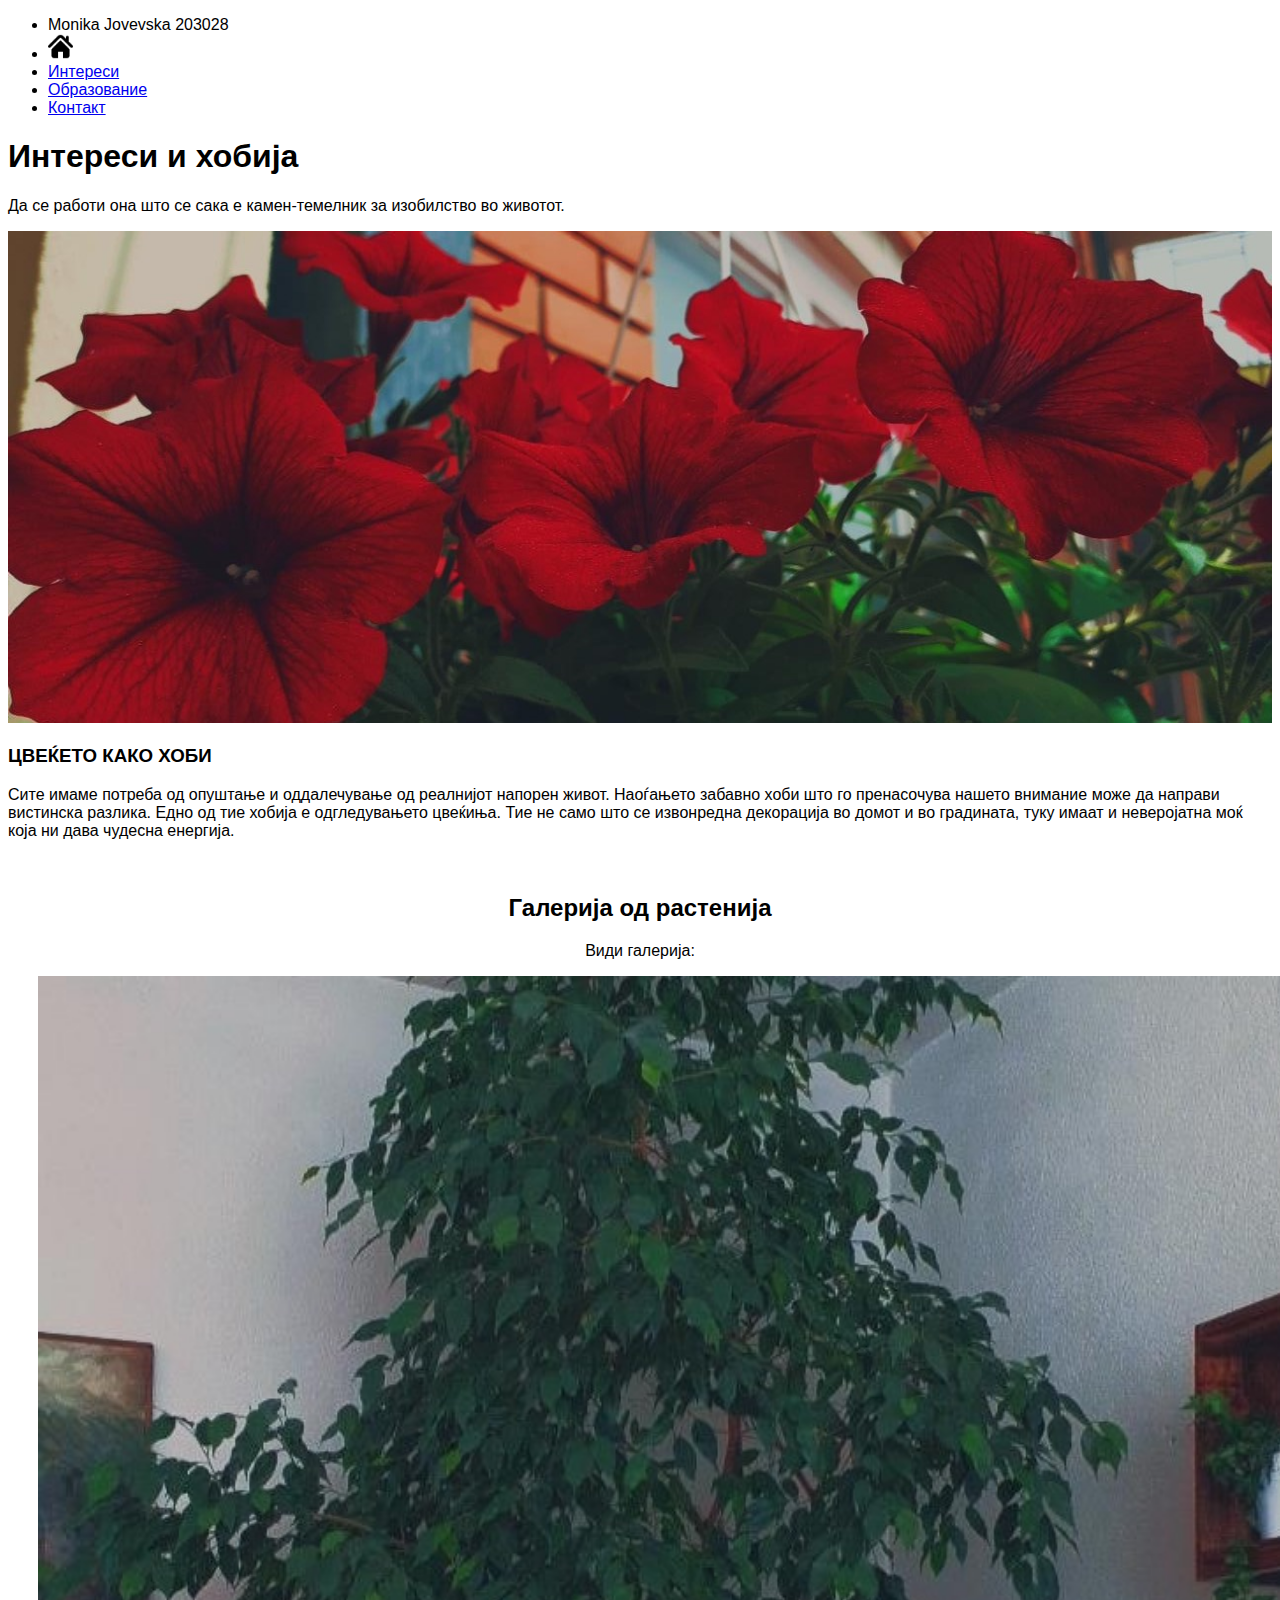
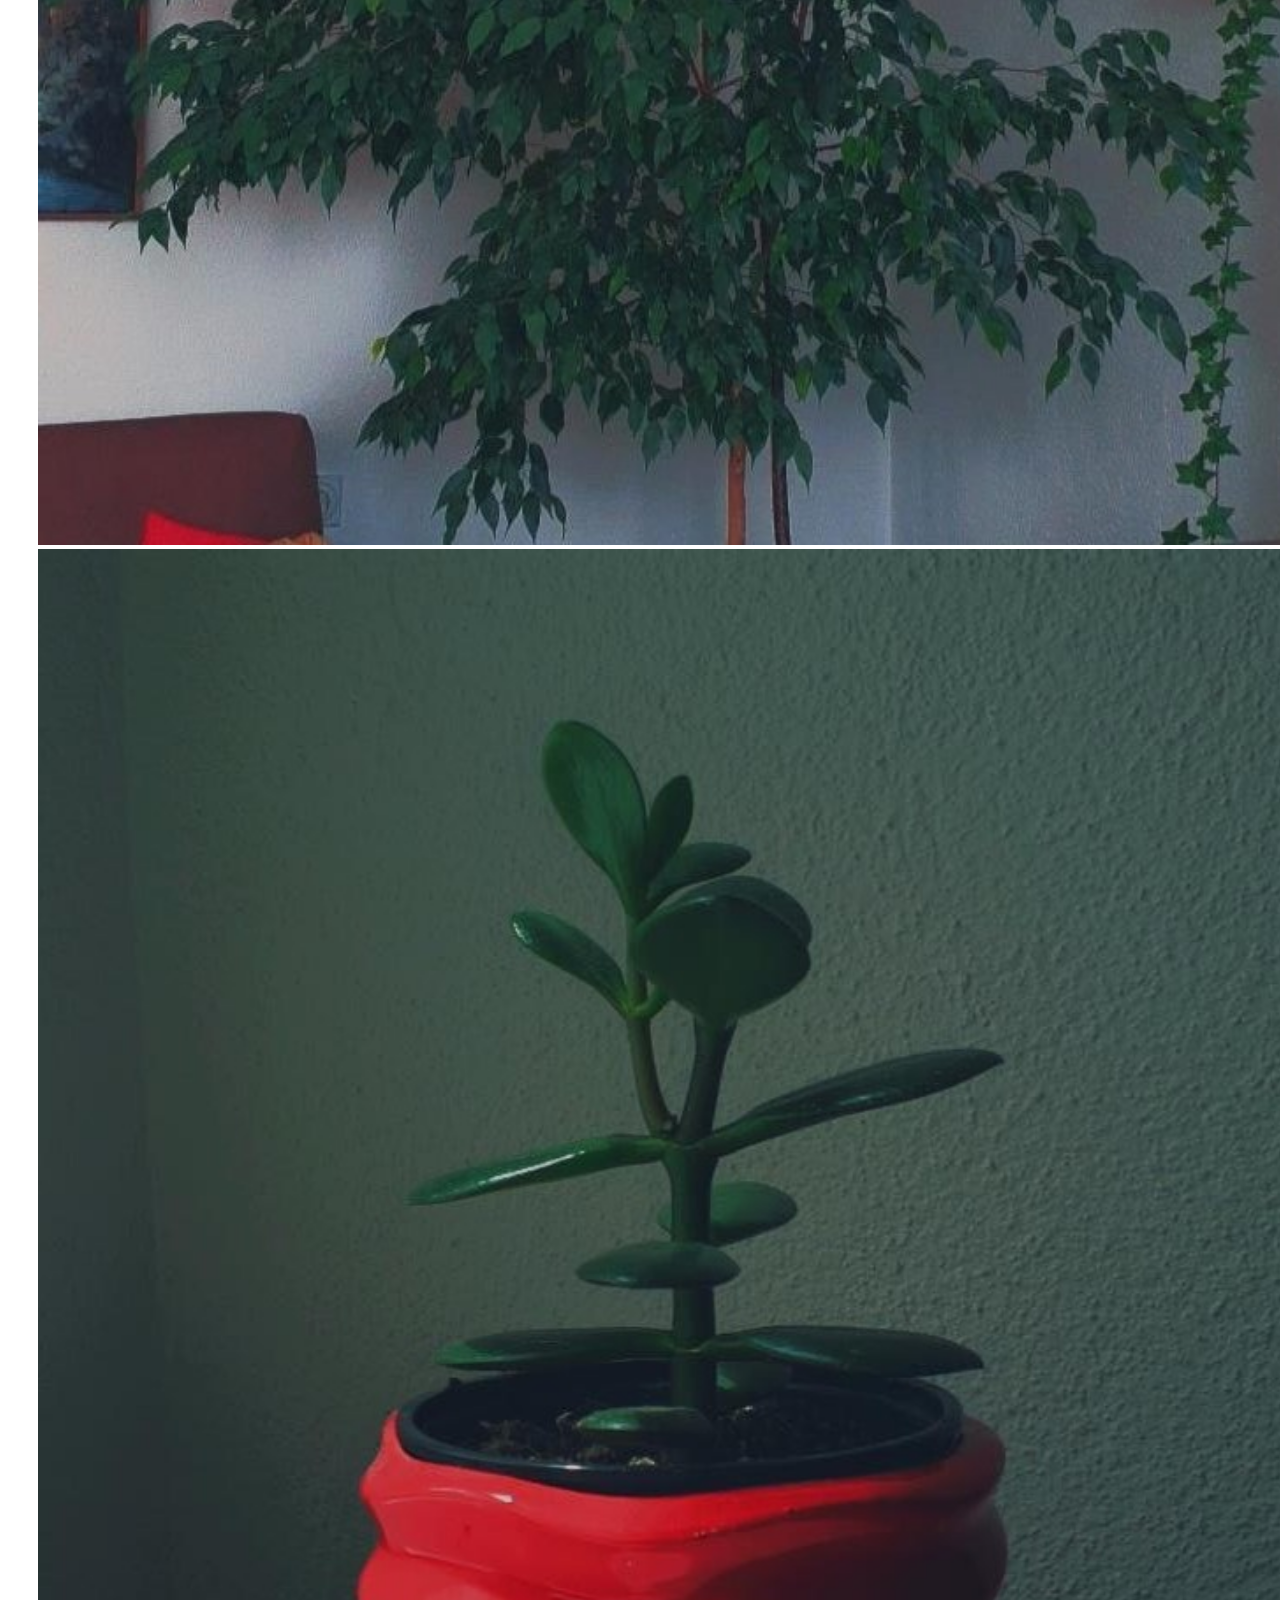
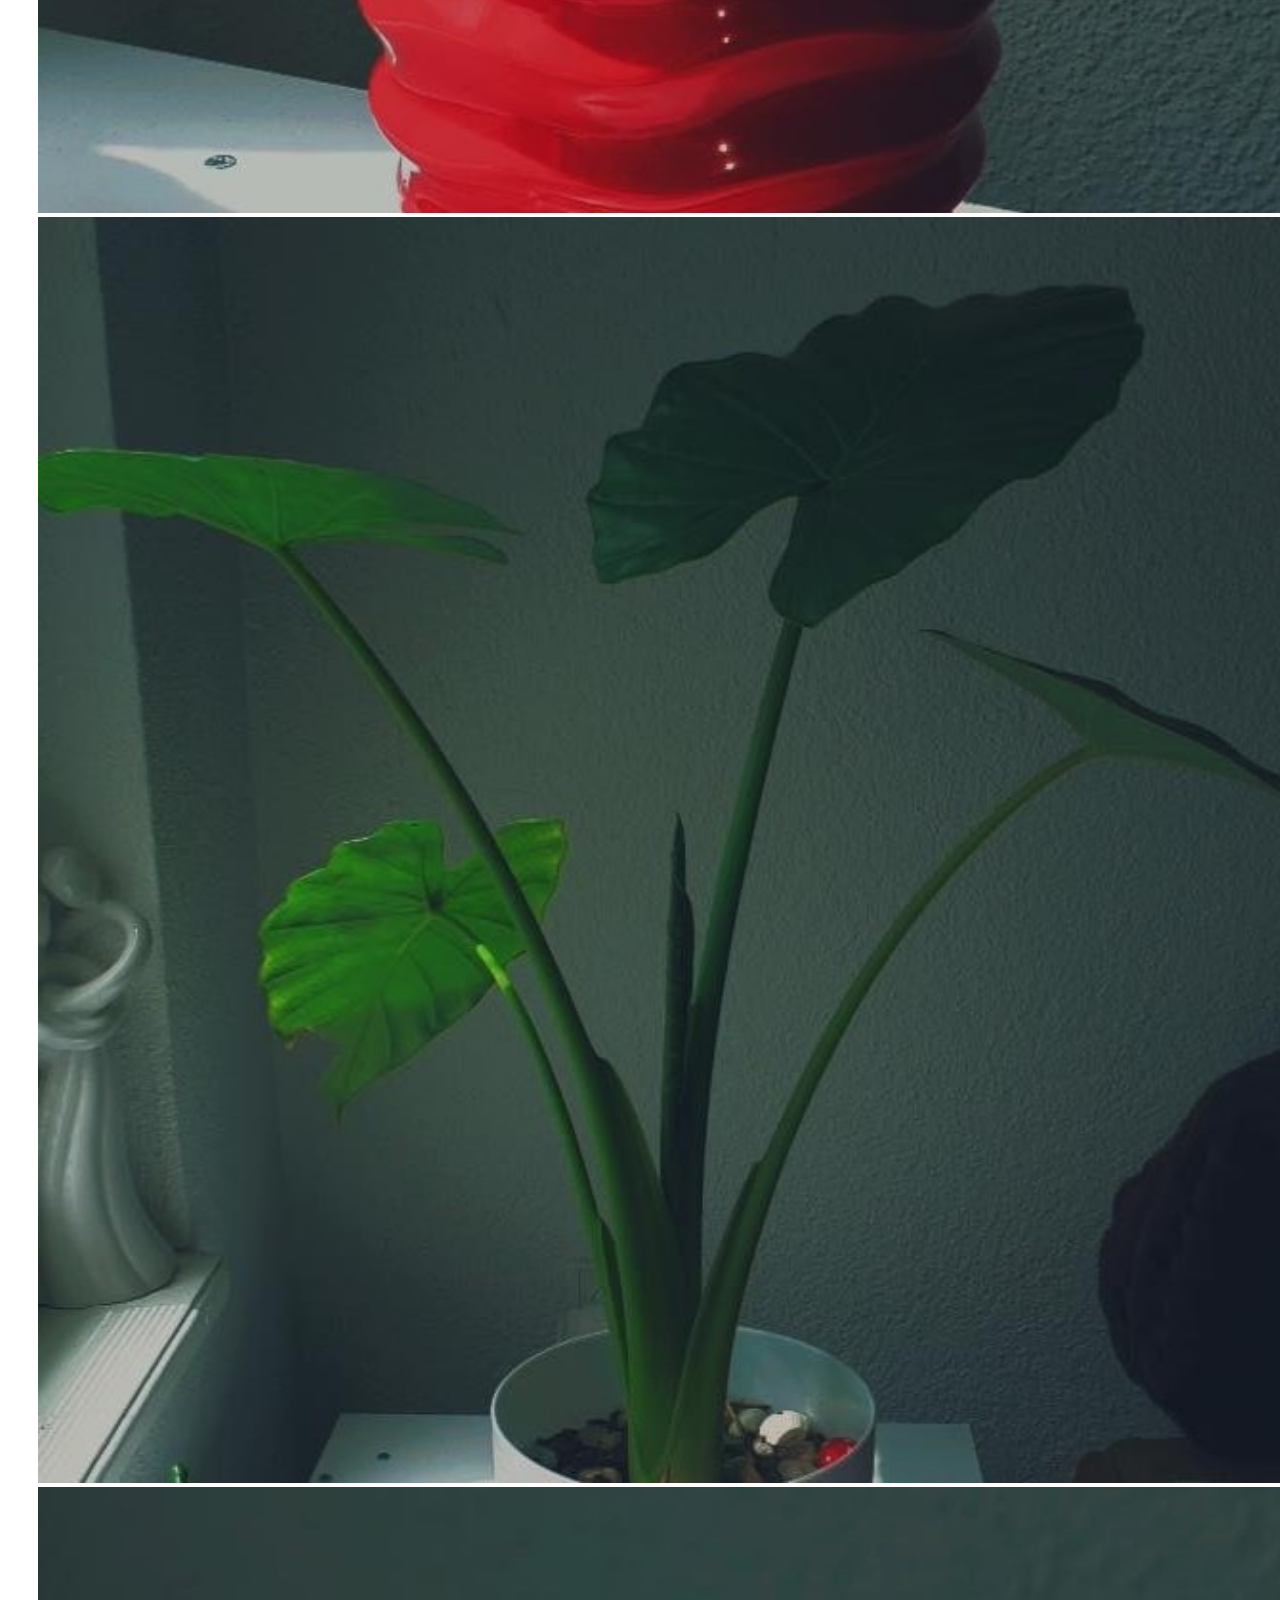
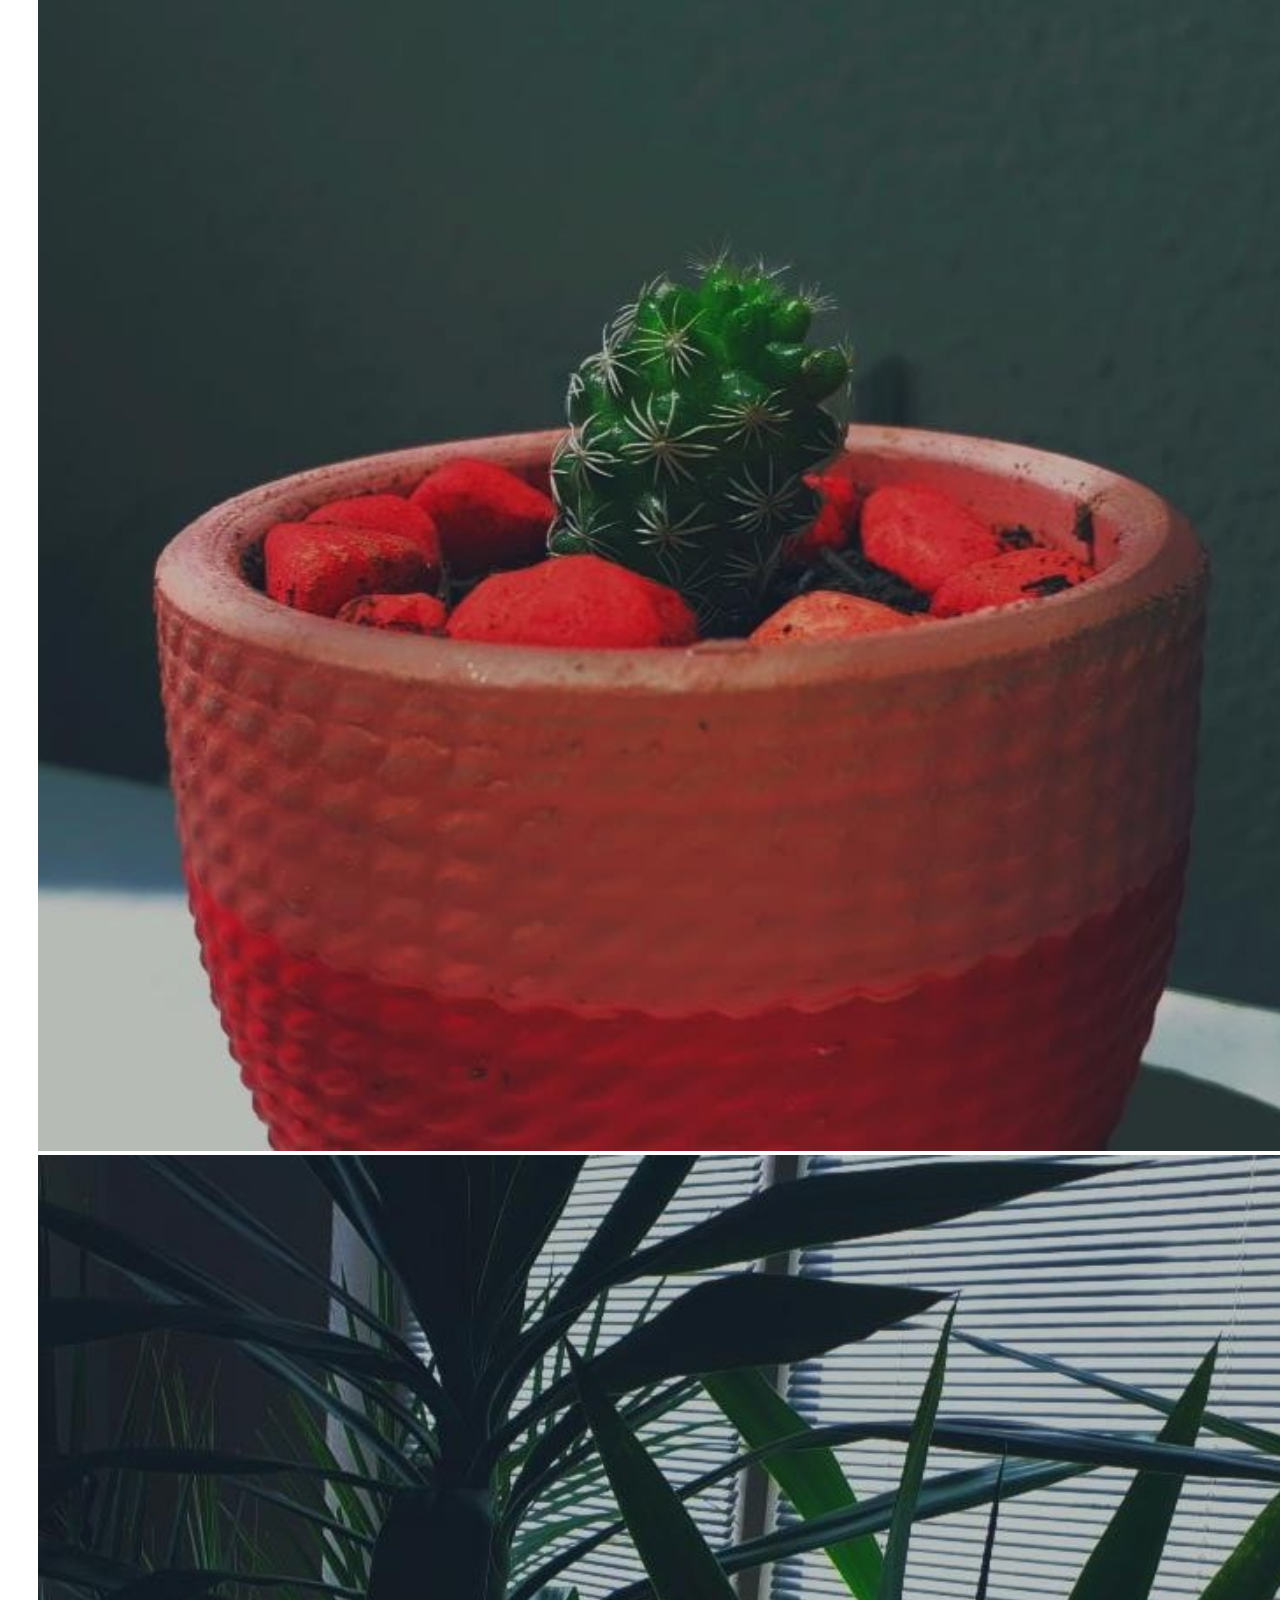
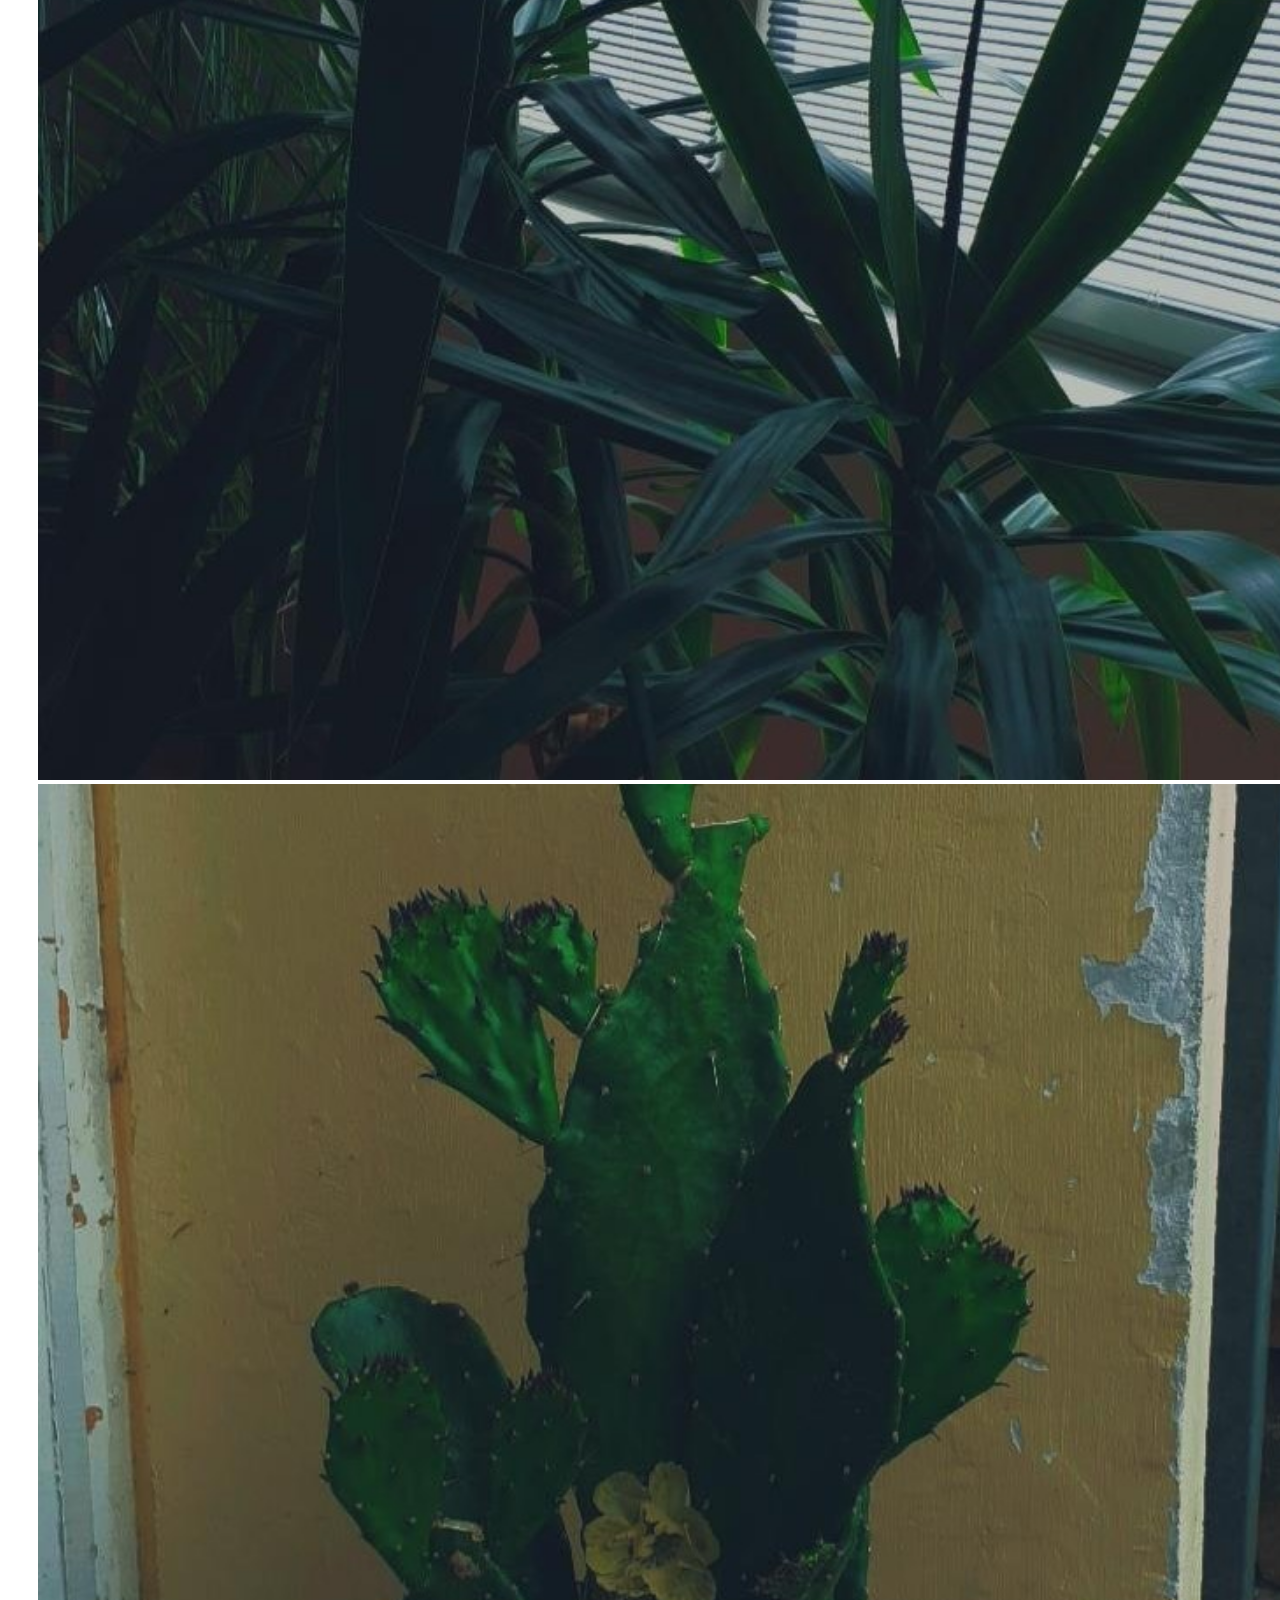
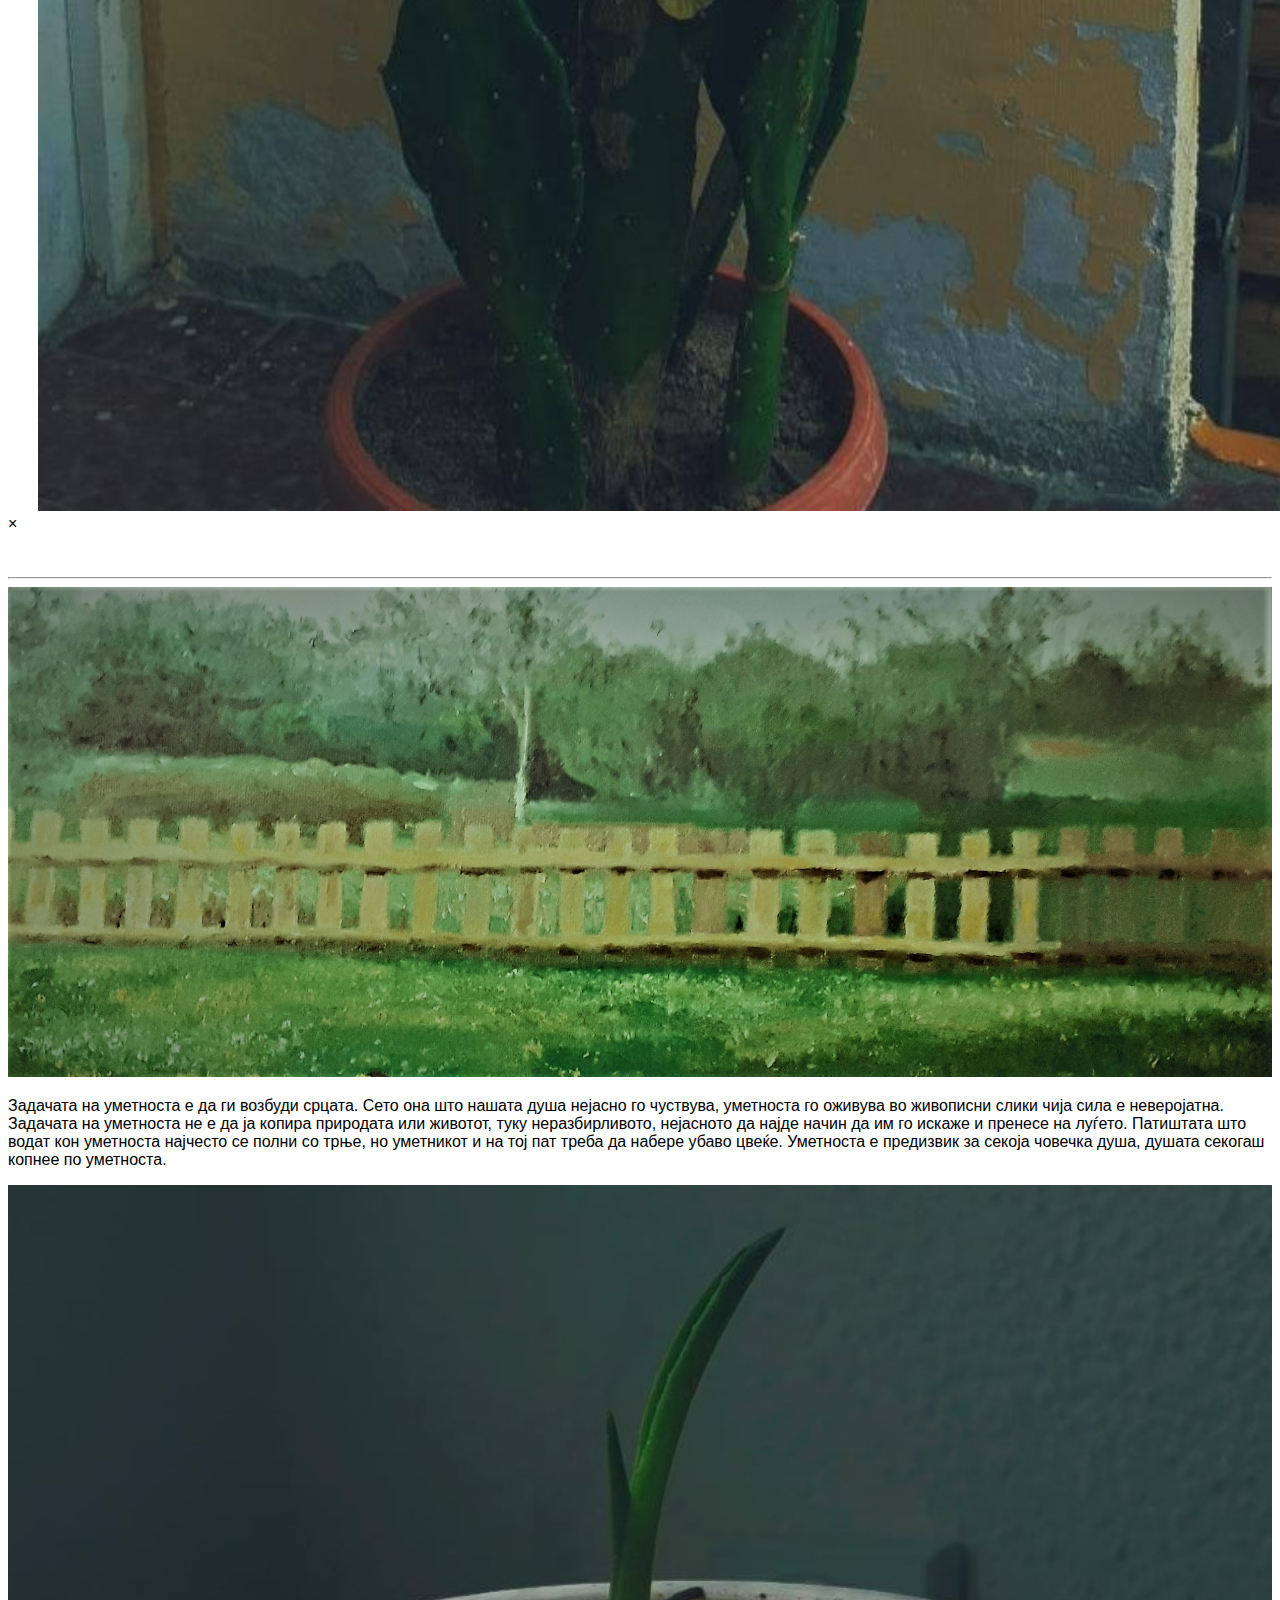
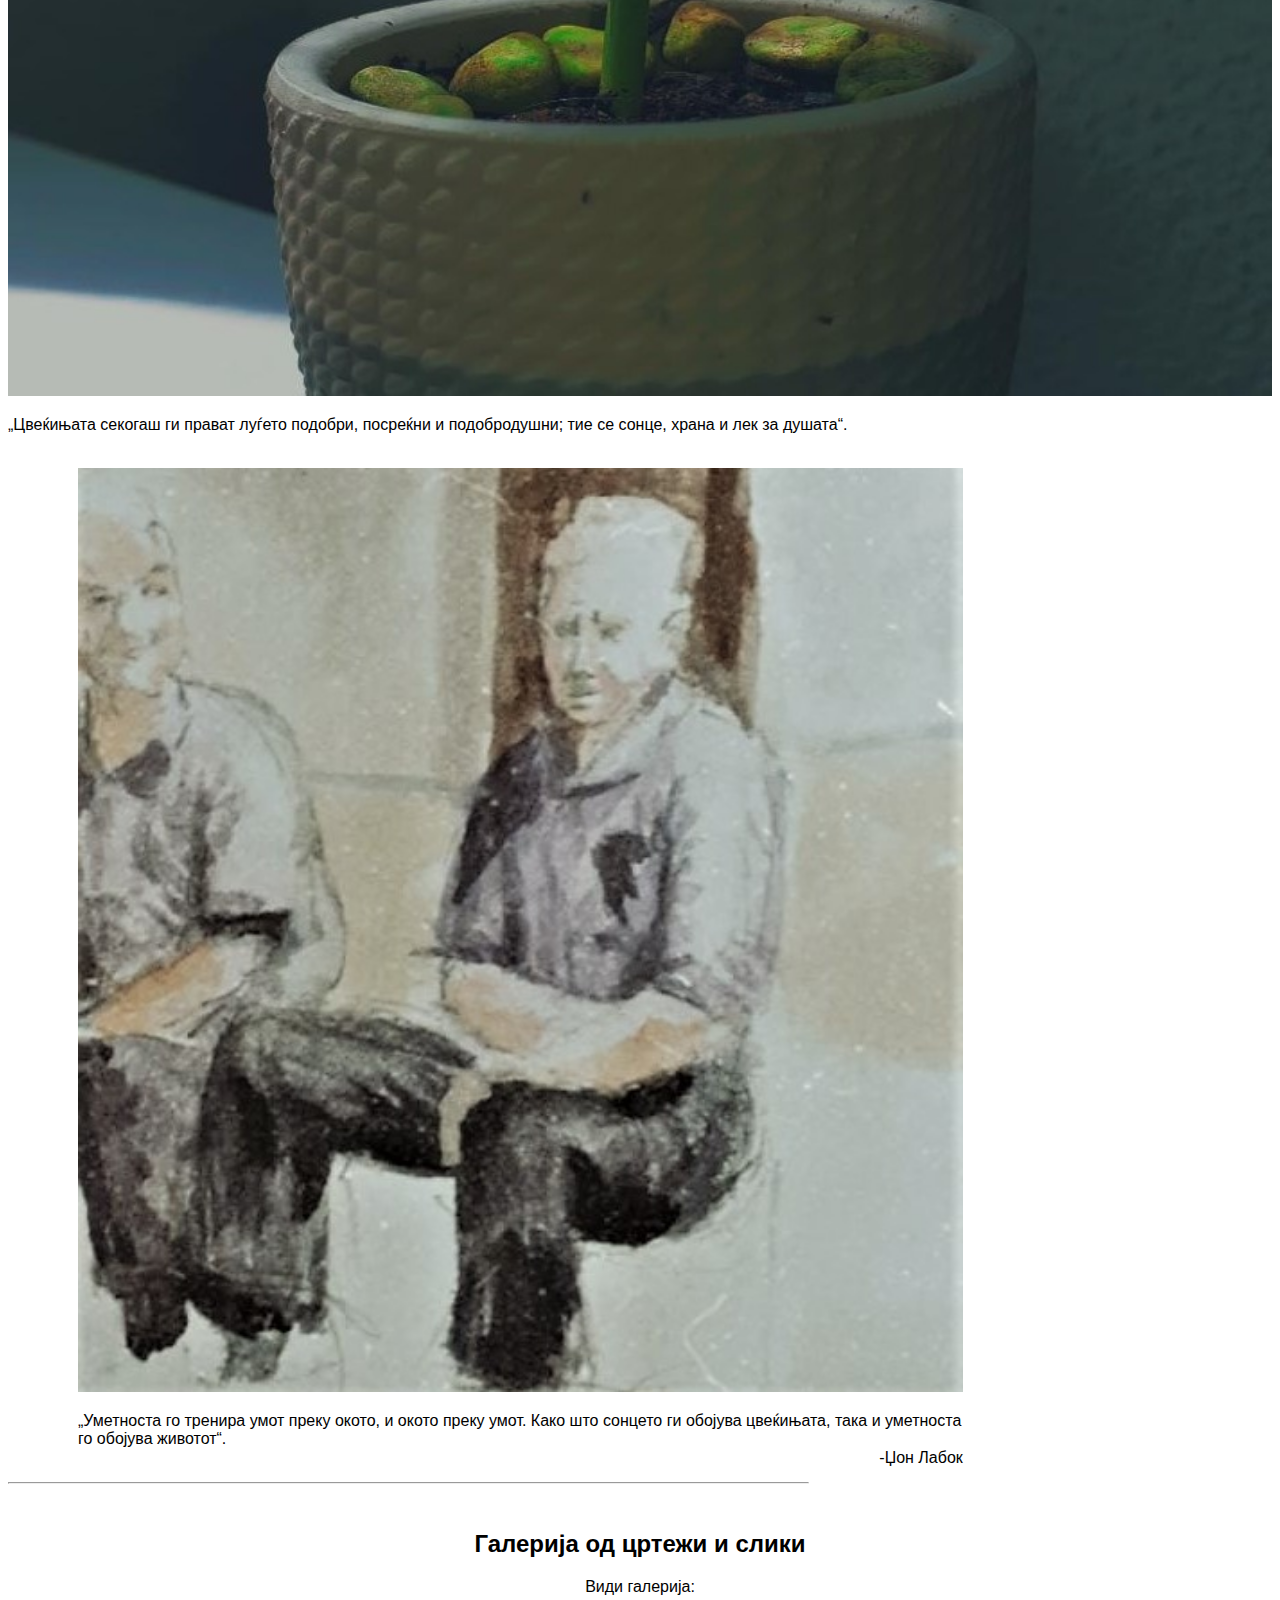
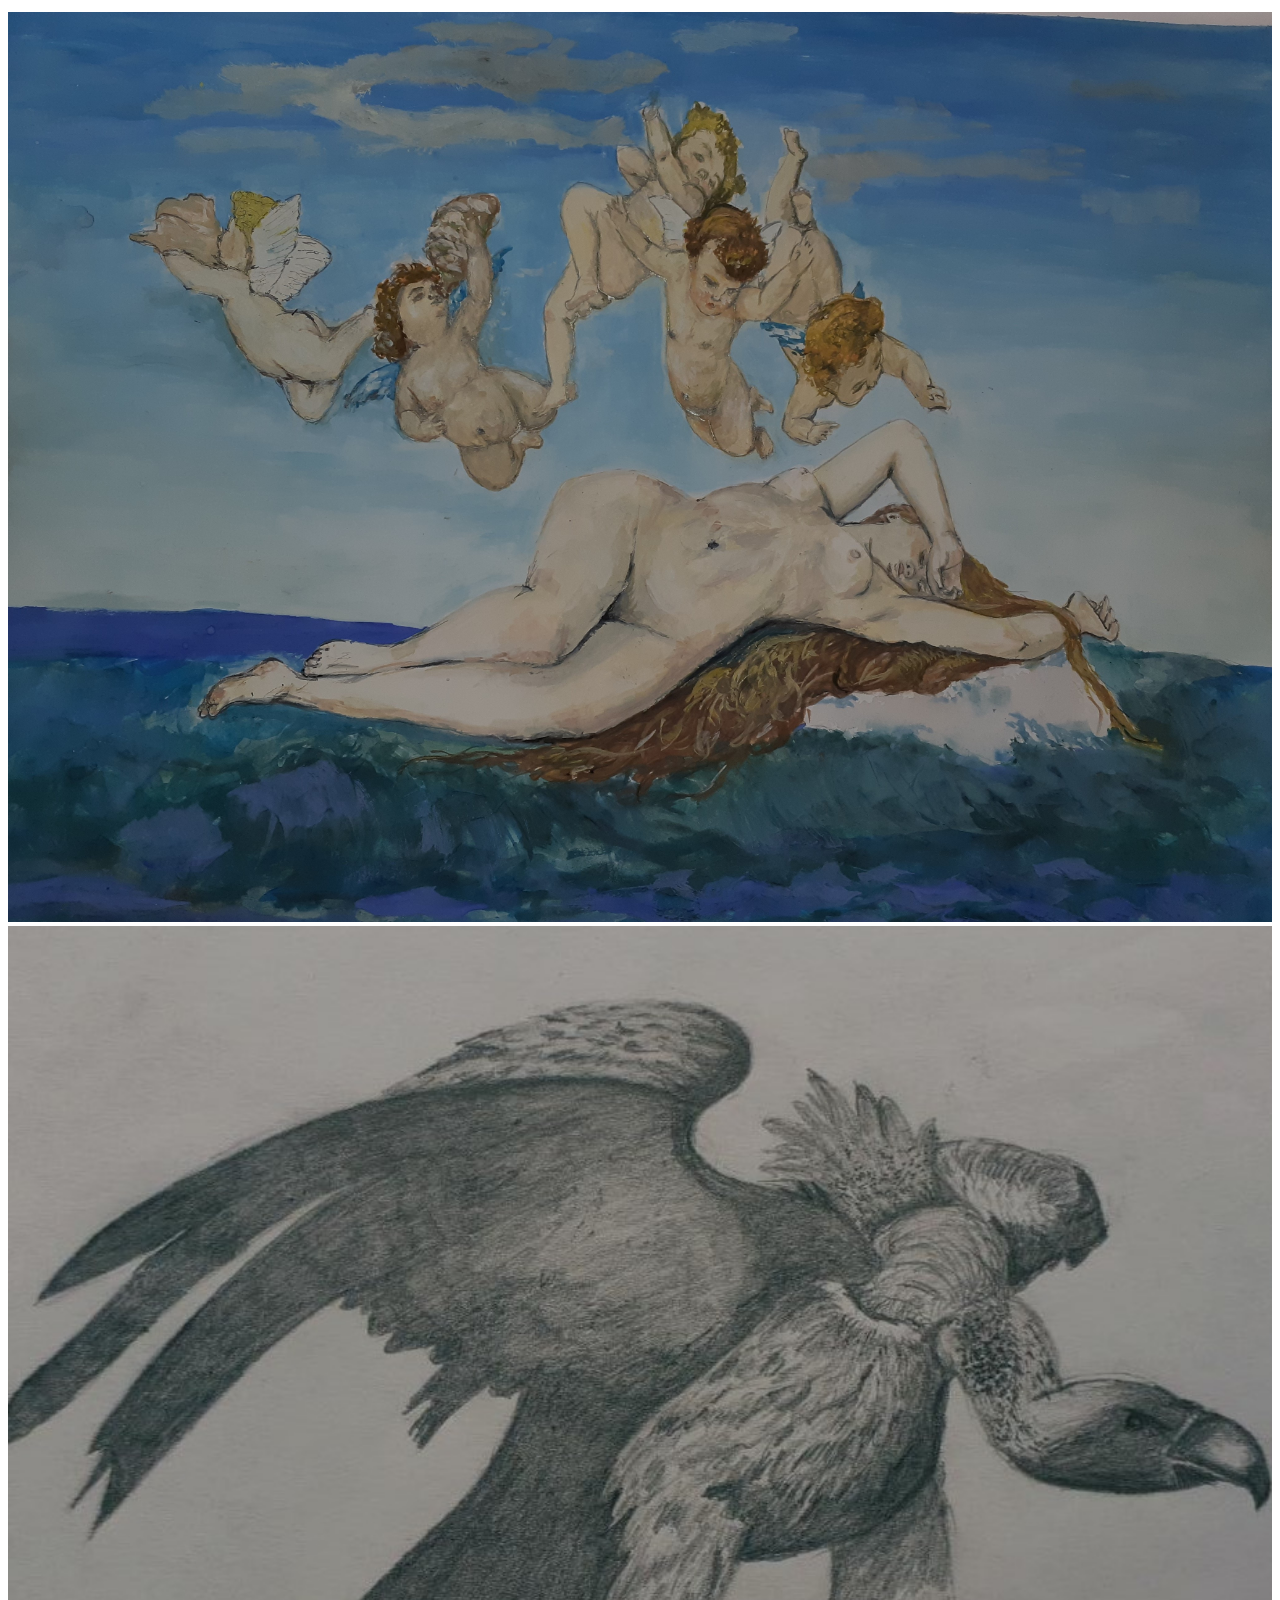
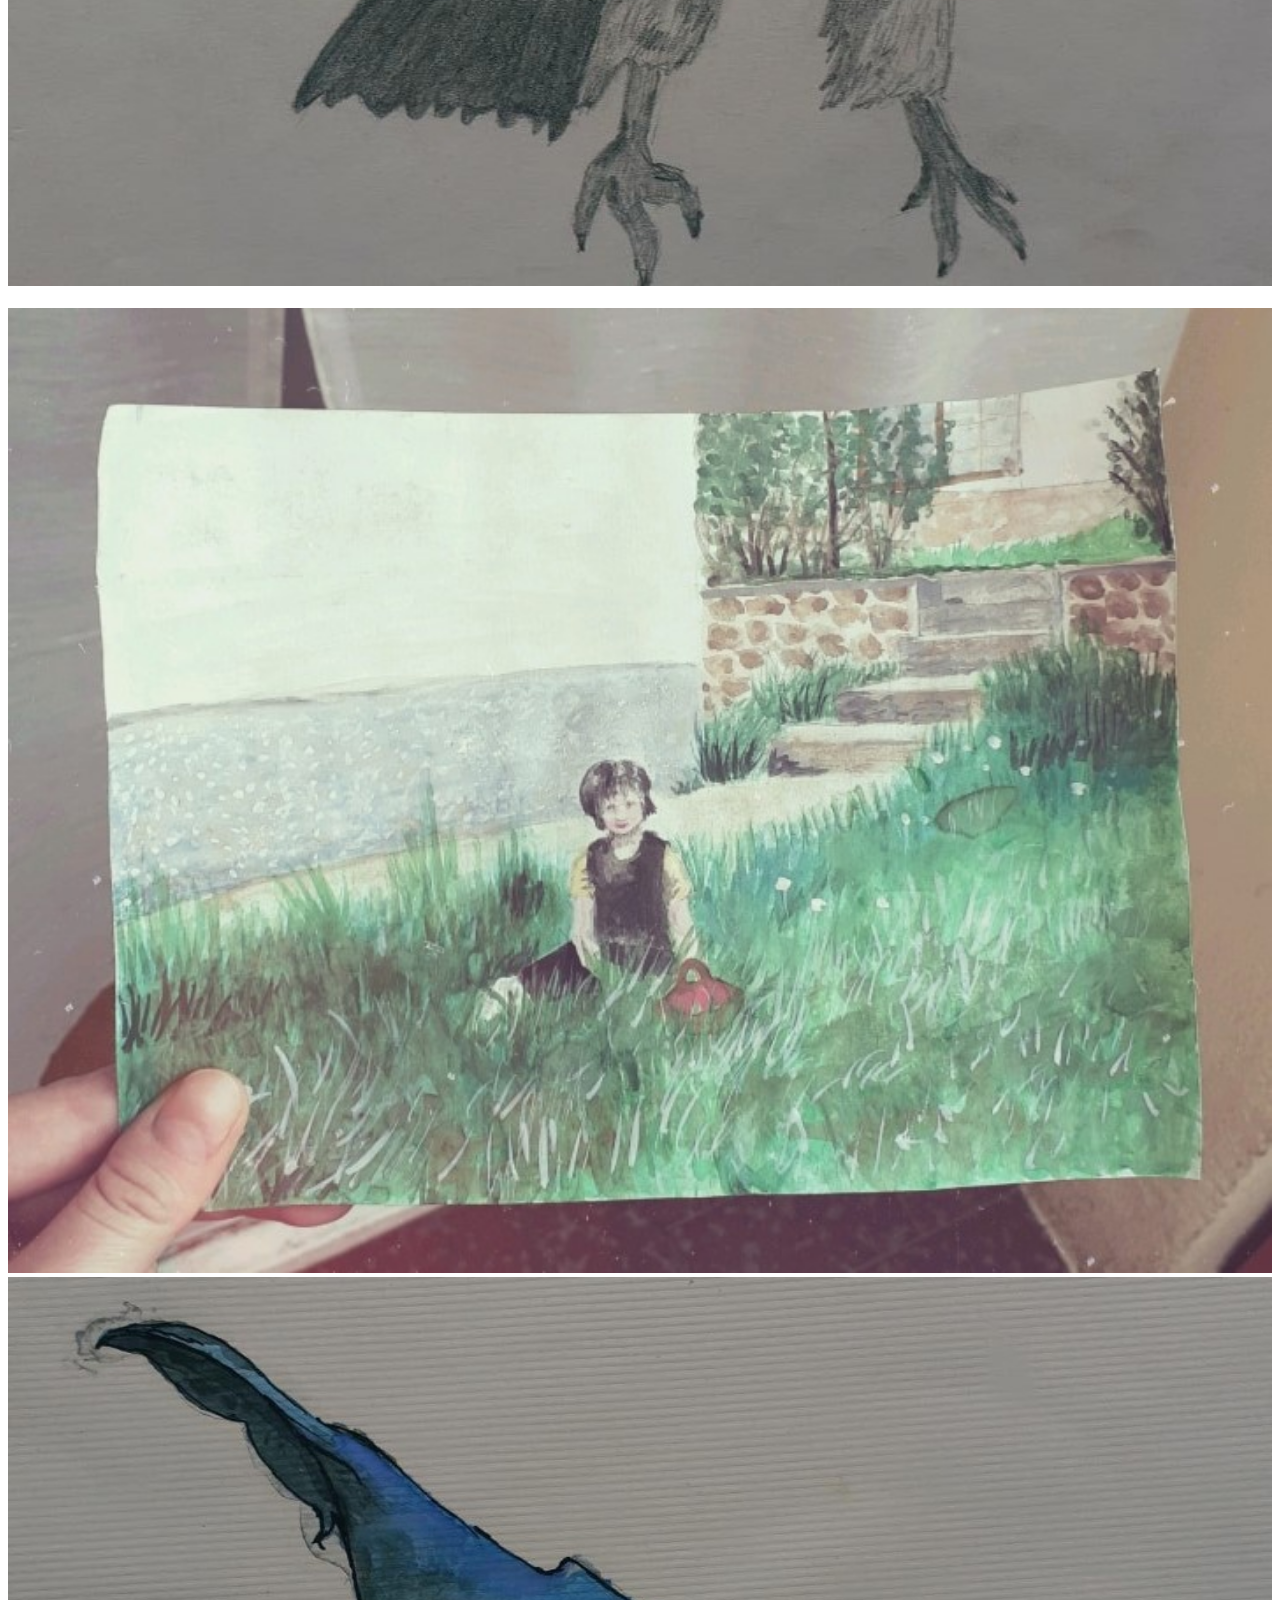
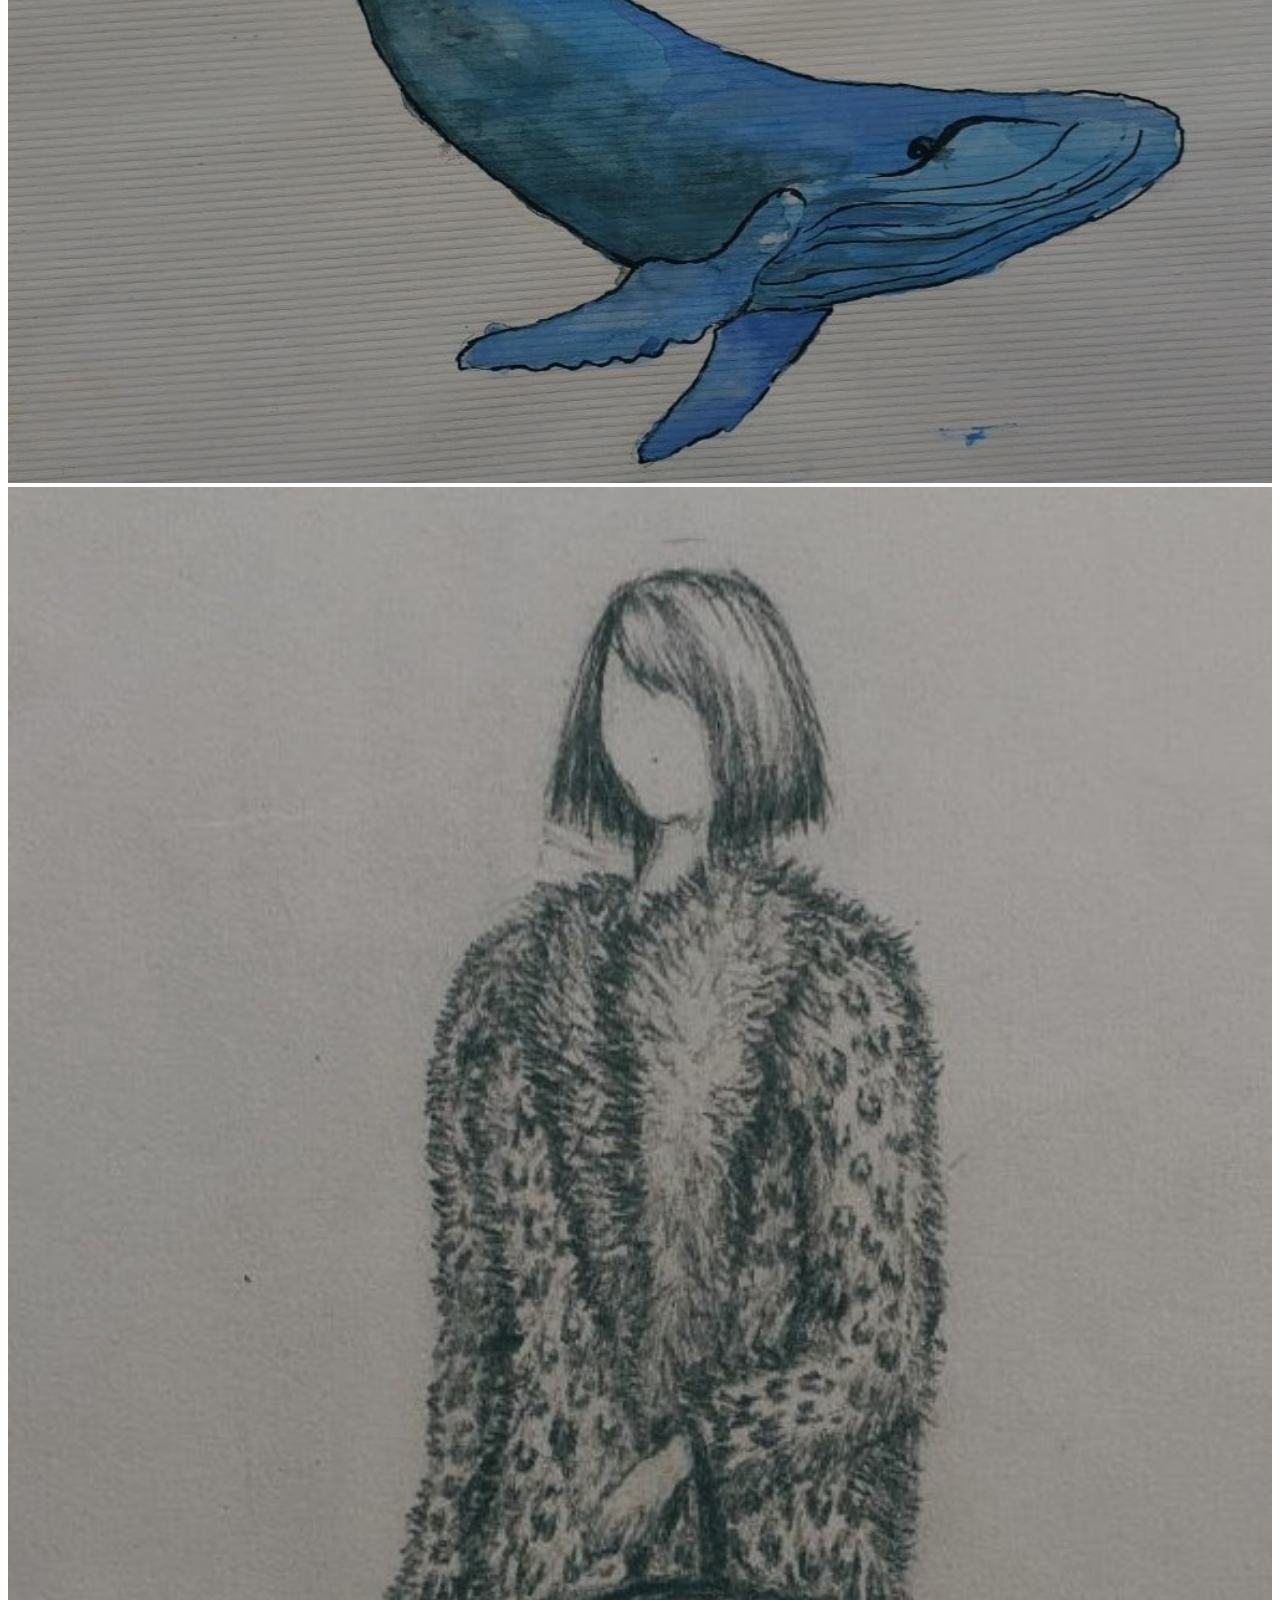
==== MyWebsite/interesi.html @ 95724f3b "Add files via upload" ====
<!DOCTYPE html>
<html lang="mk">
<title>Родно Место</title>
<meta charset="UTF-8">
<link href="brrr.css" rel="stylesheet" >
<style>
    body,h1,h2,h3,h4,h5 {font-family: "Raleway", sans-serif}
</style>
<body>
<ul class="navigacija">
    <div class="li1"><li>Monika Jovevska 203028</li></div>
    <div class="navigaciska_lista">
        <li><a class="neklikneno" href="index.html"><img src="homeicon.png" alt="homebutton" width="25px"></a></li>
        <li><a class="klikneno" href="interesi.html">Интереси</a></li>
        <li><a class="neklikneno" href="index.html#skoluvanje">Образование</a></li>
        <li><a class="neklikneno" href="index.html#kontakti">Контакт</a></li>
    </div>
</ul>
<div class="content" style="max-width:1400px">
    <header class="header">
        <h1><b>Интереси и хобија</b></h1>
        <p>Да се работи она што се сака е камен-темелник за изобилство во животот.</p>
    </header>
    <div class="levo">
        <div class="rodno_mesto">
            <img src="cveke1.jpg" alt="Pehcevo" style="width:100%; ">
            <div class="text1">
                <h3><b>ЦВЕЌЕТО КАКО ХОБИ</b></h3>
            </div>
            <div class="tekst2">
                <p>Сите имаме потреба од опуштање и оддалечување од реалнијот напорен живот.
                    Наоѓањето забавно хоби што го пренасочува нашето внимание може да направи вистинска разлика. Едно од тие хобија е одгледувањето цвеќиња.
                    Тие не само што се извонредна декорација во домот и во градината, туку имаат и неверојатна моќ која ни дава чудесна енергија.</p>
            </div>
        </div>
        <br/>
        <div style="text-align:center">
            <h2>Галерија од растенија</h2>
            <p>Види галерија:</p>
        </div>
        <div class="row" style="position: relative; left: 30px;">
            <div class="column">
                <img src="cveke8.jpg" alt="" style="width:100%" onclick="myFunction(this);">
            </div>
            <div class="column">
                <img src="cveke4.jpg" alt="Дрво на парите" style="width:100%" onclick="myFunction(this);">
            </div>
            <div class="column">
                <img src="cveke5.jpg" alt="" style="width:100%" onclick="myFunction(this);">
            </div>

            <div class="column">
                <img src="cveke7.jpg" alt="" style="width:100%" onclick="myFunction(this);">
            </div>
            <div class="column">
                <img src="cveke9.jpg" alt="" style="width:100%" onclick="myFunction(this);">
            </div>
            <div class="column">
                <img src="cveke6.jpg" alt="" style="width:100%" onclick="myFunction(this);">
            </div>
        </div>
        <div class="container">
            <span onclick="this.parentElement.style.display='none'" class="closebtn">&times;</span>
            <img id="expandedImg" style="width:100%;">
            <div id="imgtext"></div>
        </div>
        <br/>
        <hr>
        <div class="interesi">
            <img src="slika1111.jpg" alt="Interesi" style="width:100%;  ">
            <div class="tekst2">
                <p> Задачата на уметноста е да ги возбуди срцата. Сето она  што нашата душа  нејасно го чуствува,
                    уметноста го оживува во живописни слики чија сила е неверојатна. Задачата на уметноста не е да ја копира природата или животот,
                    туку неразбирливото, нејасното да најде начин да им го искаже и пренесе на луѓето.
                    Патиштата што водат кон уметноста  најчесто се полни со трње, но уметникот  и на тој пат треба да набере убаво цвеќе.
                    Уметноста е предизвик за секоја човечка душа, душата секогаш копнее по уметноста.</p>
            </div>
        </div>

    </div>
    <div class="desno">
        <div class="za_mene">
            <img src="cveke2.jpg" style="width:100%;" alt="picture">
            <div class="tekst3">

                <p>„Цвеќињата секогаш ги прават луѓето подобри, посреќни и подобродушни; тие се сонце, храна и лек за душата“. </p>
            </div>

        </div>
        <br/>
        <div class="za_mene" style="width: 70%; position: relative; left: 70px;">
            <img src="slika8.jpg" style="width:100%;" alt="picture">
            <div class="tekst3">
                <p>„Уметноста го тренира умот преку окото, и окото преку умот.
                    Како што сонцето ги обојува цвеќињата, така и уметноста го обојува животот“.<br/><br/>
                    <span style="position: relative; bottom: 17px; float: right;">-Џон Лабок</span> </p>
            </div>

        </div>
        <hr/>
        <br/>

        <div style="text-align:center">
            <h2>Галерија од цртежи и слики</h2>
            <p>Види галерија:</p>
        </div>

        <div class="row">
            <div class="column">
                <img src="slika9.jpg" alt="" style="width:100%" onclick="myFunction(this);">
            </div>
            <div class="column">
                <img src="slika4.jpg" alt="" style="width:100%" onclick="myFunction(this);">
            </div>
            <div class="column">
                <img src="slika2.jpg" alt="" style="width:100%" onclick="myFunction(this);">
            </div>
            <div class="column">
                <img src="slika7.jpg" alt="" style="width:100%" onclick="myFunction(this);">
            </div>
            <div class="column">
                <img src="slika5.jpg" alt="" style="width:100%" onclick="myFunction(this);">
            </div>
            <div class="column">
                <img src="slika6.jpg" alt="" style="width:100%" onclick="myFunction(this);">
            </div>
        </div>

        <script>
            function myFunction(imgs) {
                var expandImg = document.getElementById("expandedImg");
                var imgText = document.getElementById("imgtext");
                expandImg.src = imgs.src;
                imgText.innerHTML = imgs.alt;
                expandImg.parentElement.style.display = "block";
            }
        </script>
        <hr>
        <br/>
        <br/>
        <div class="kopce">
            <p><button onclick="location.href='index.html'" style="float: right;"><b>« BACK</b></button></p>
        </div>
    </div>
    <br>
</div>
<footer><p>&copy; 2021</p> </footer>
</body>
</html>
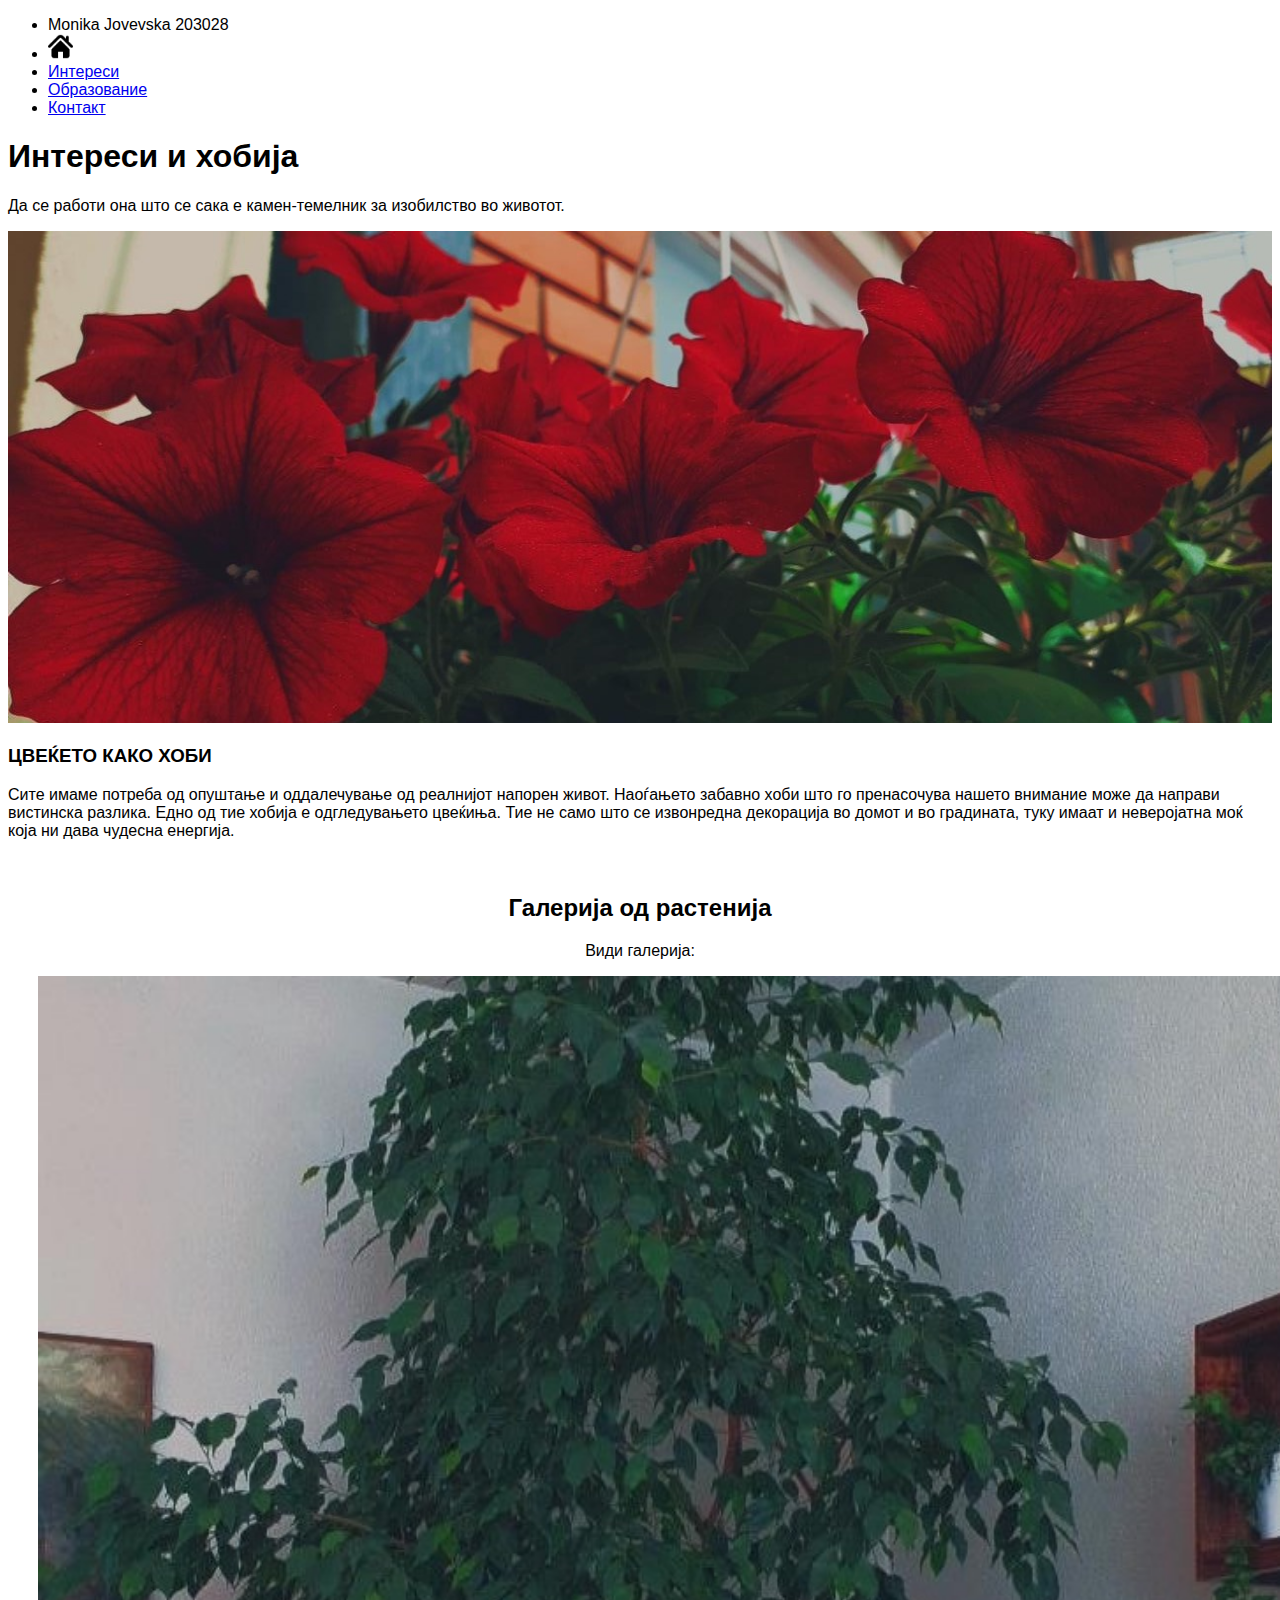
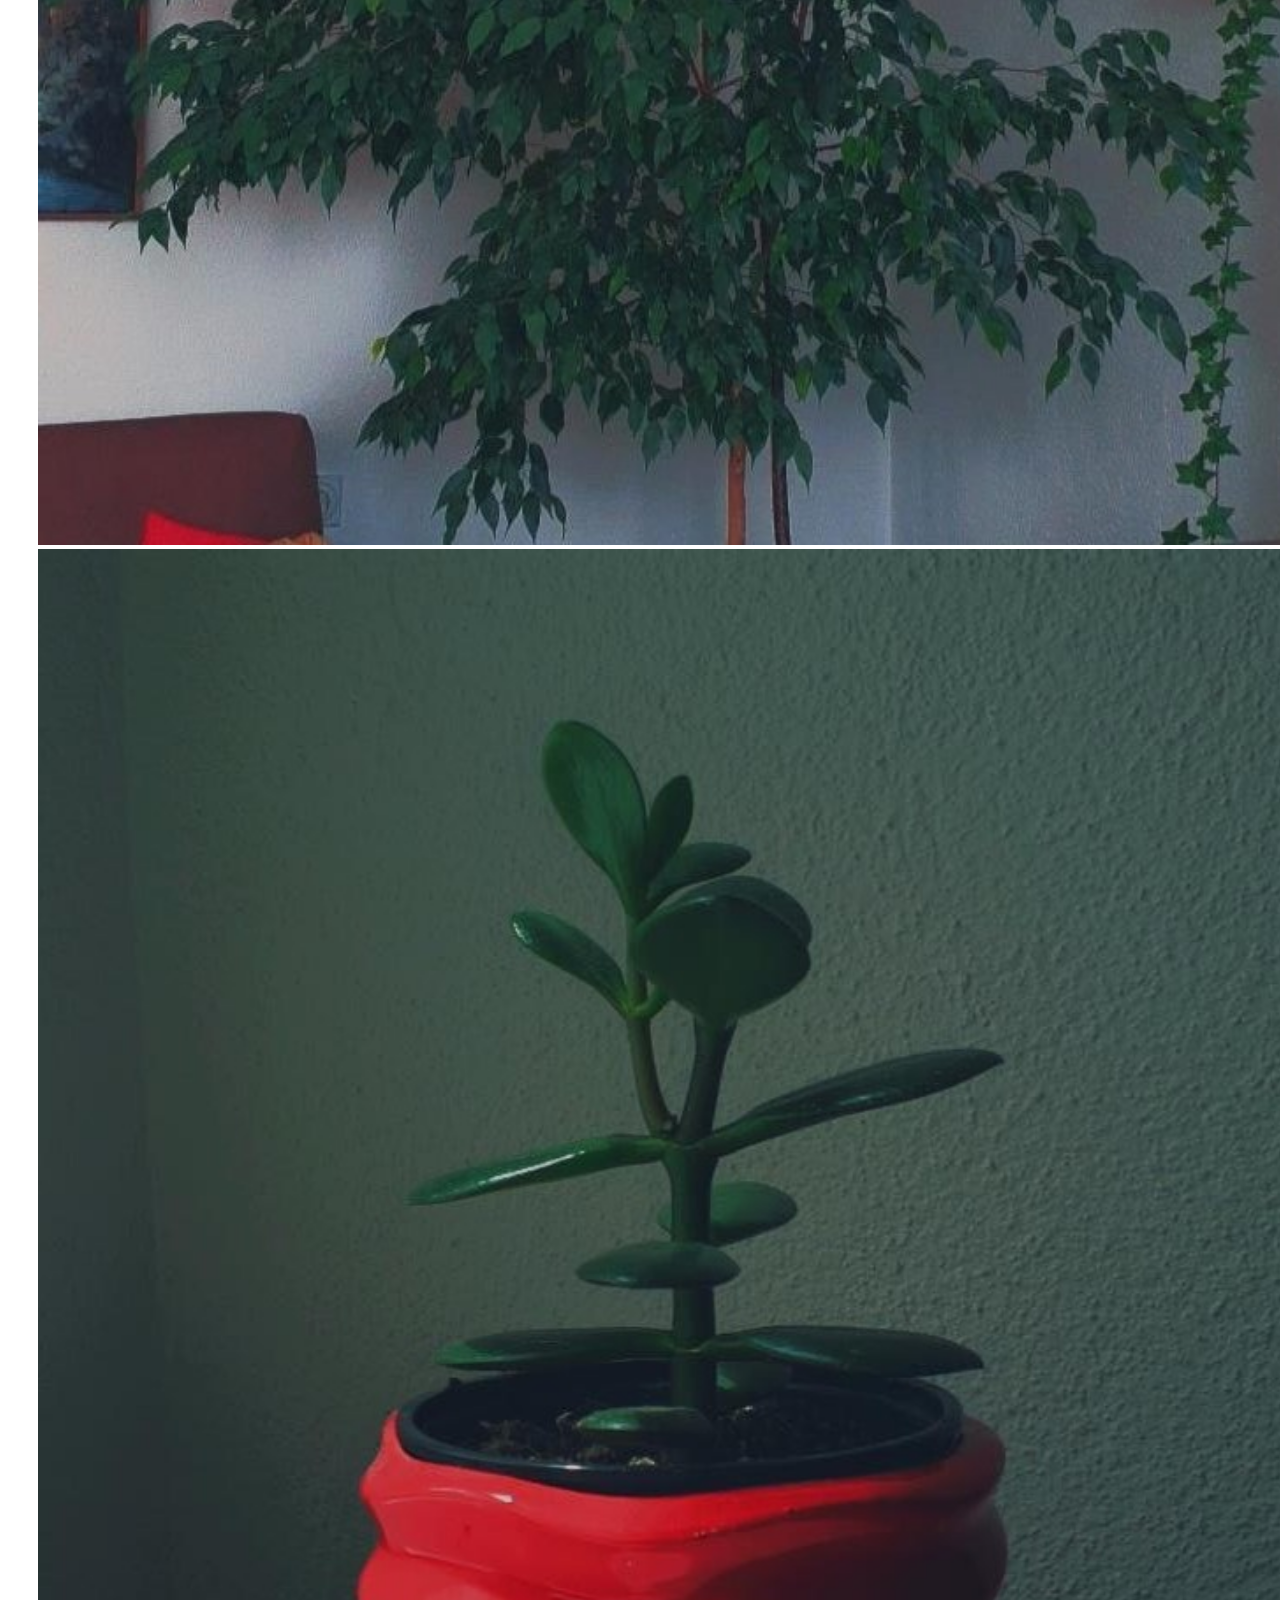
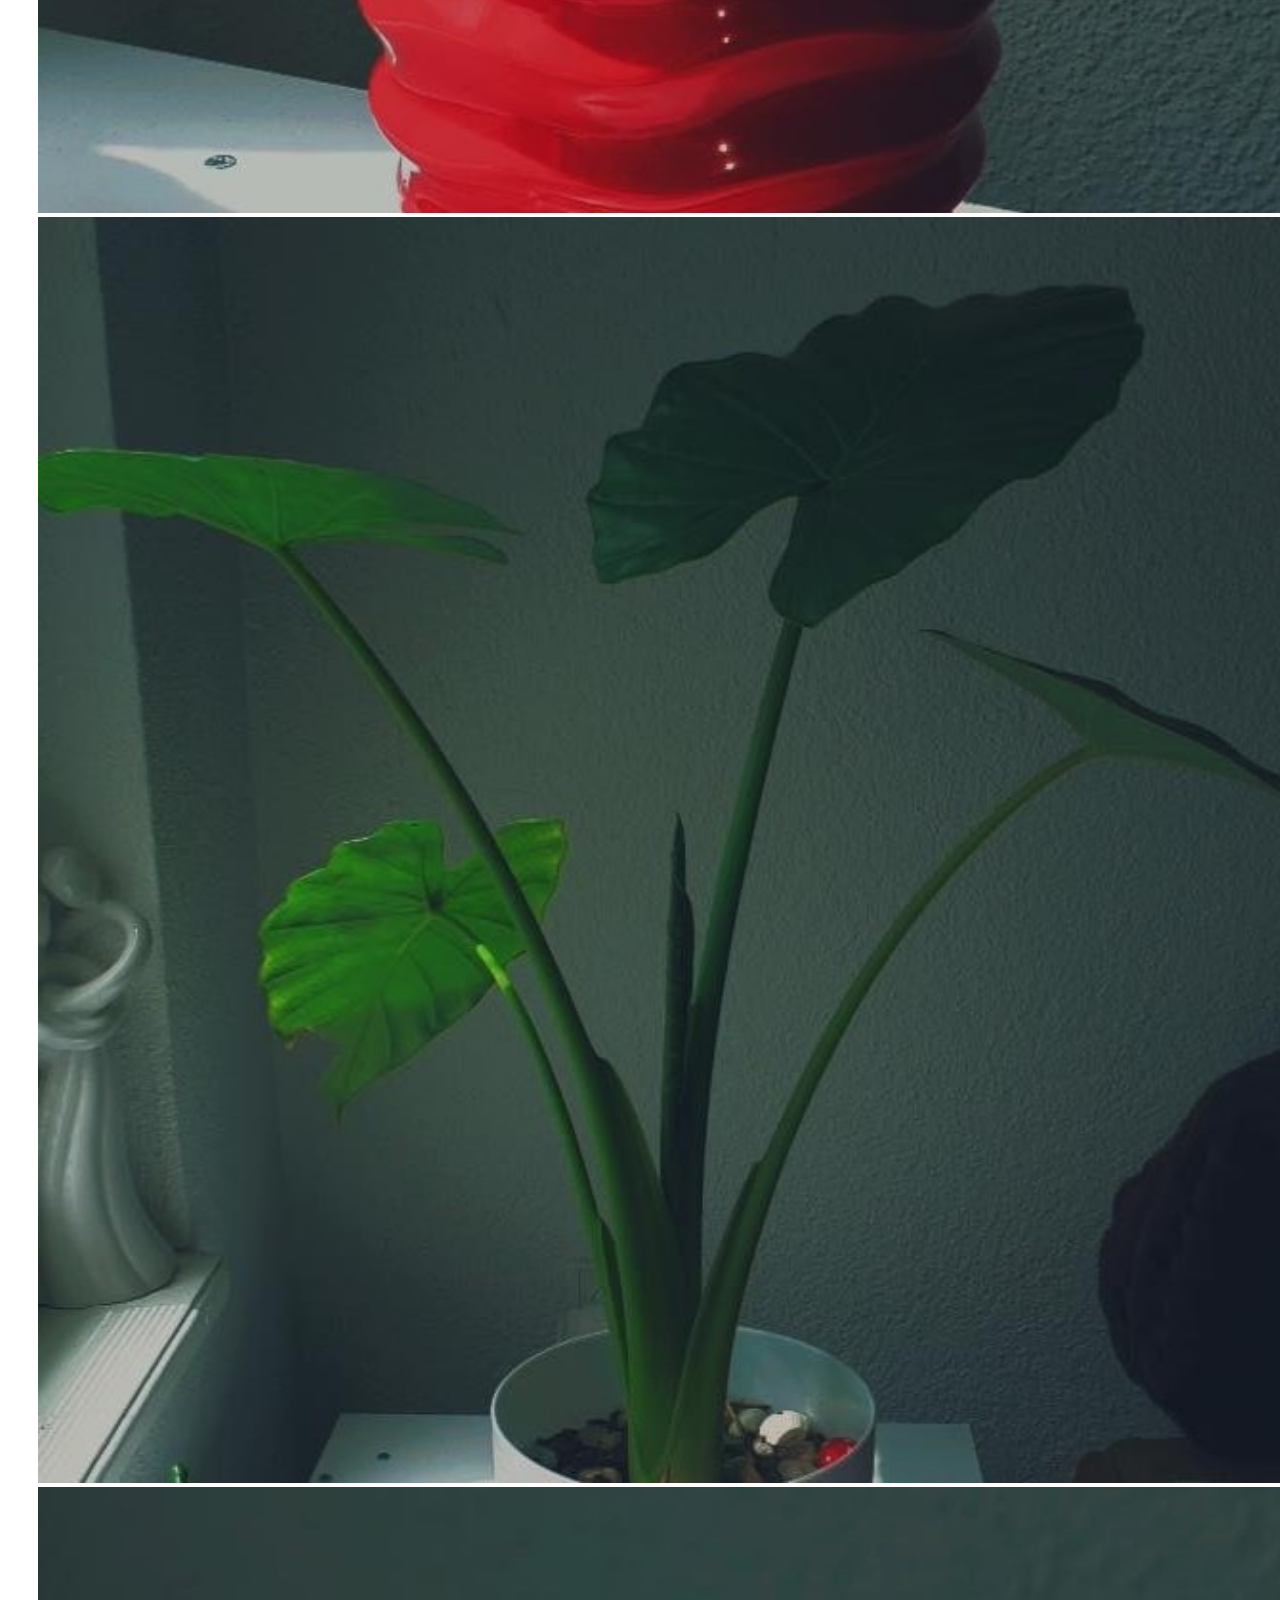
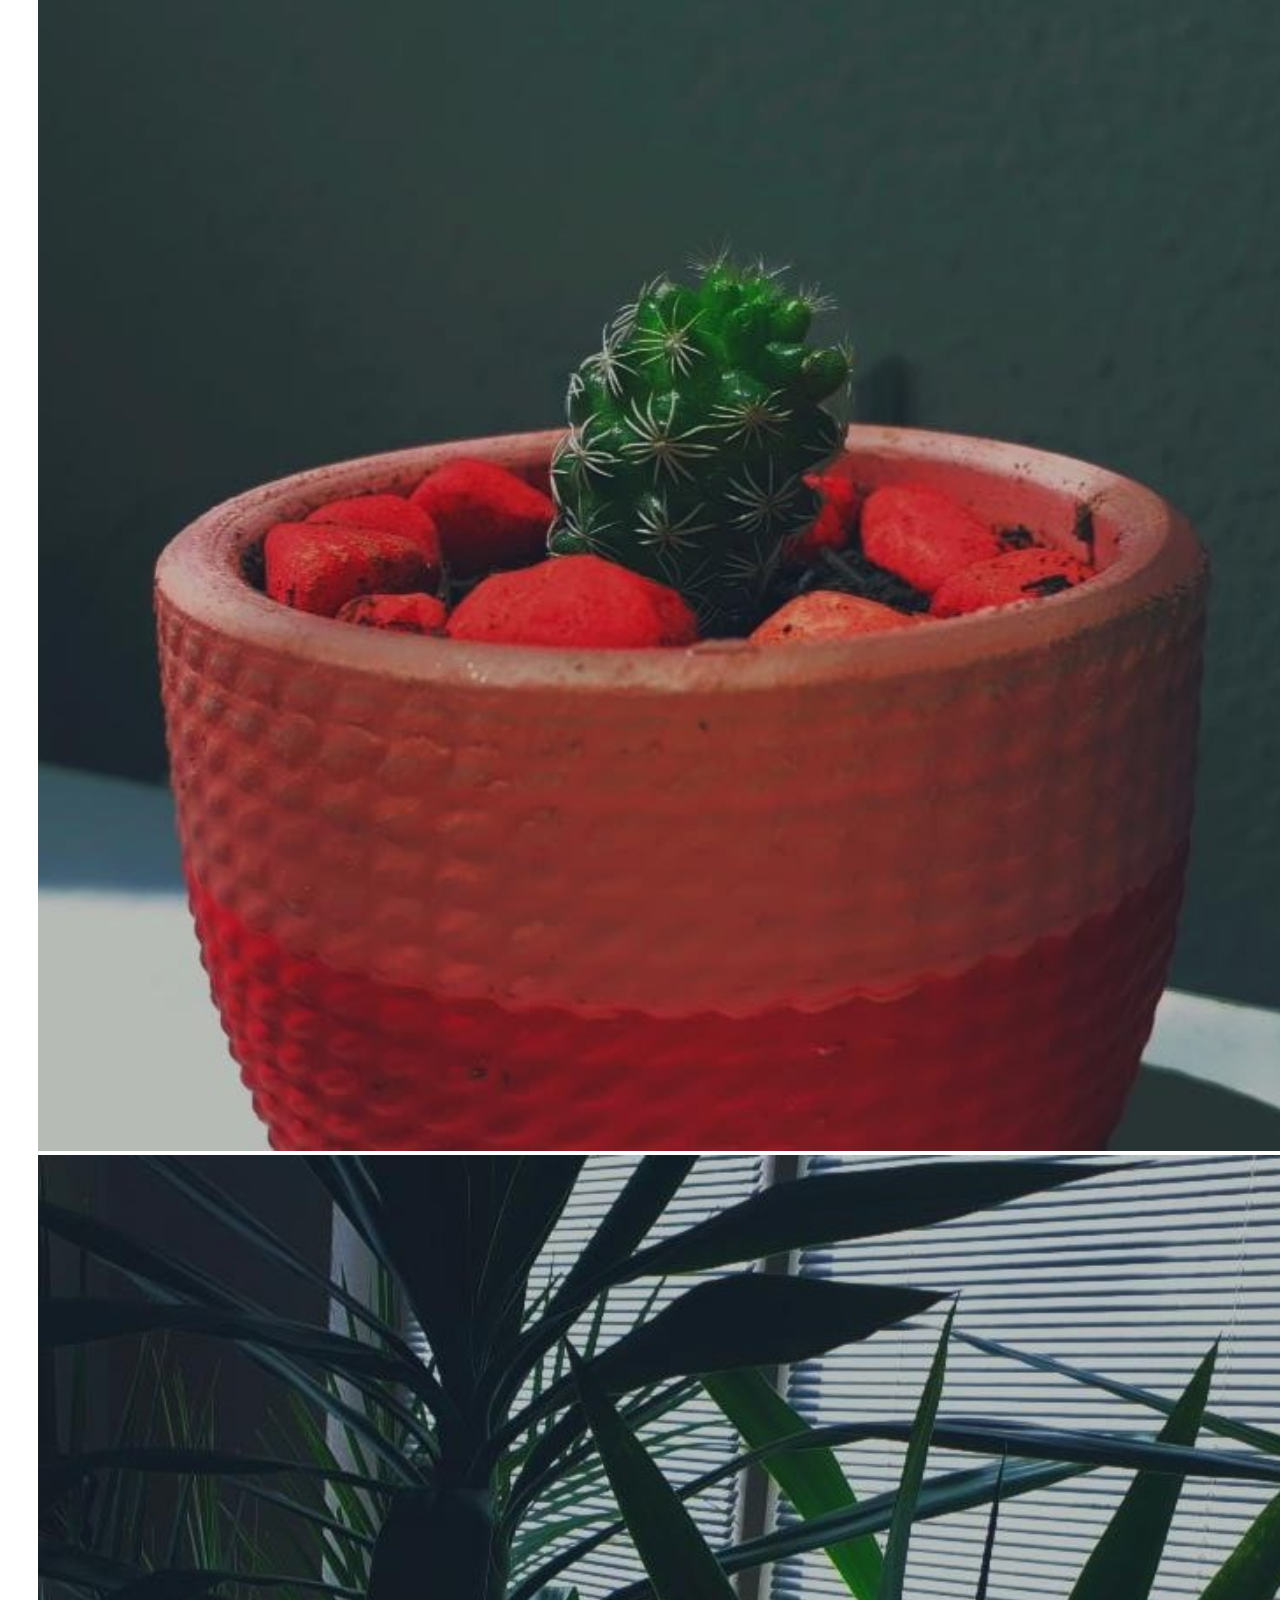
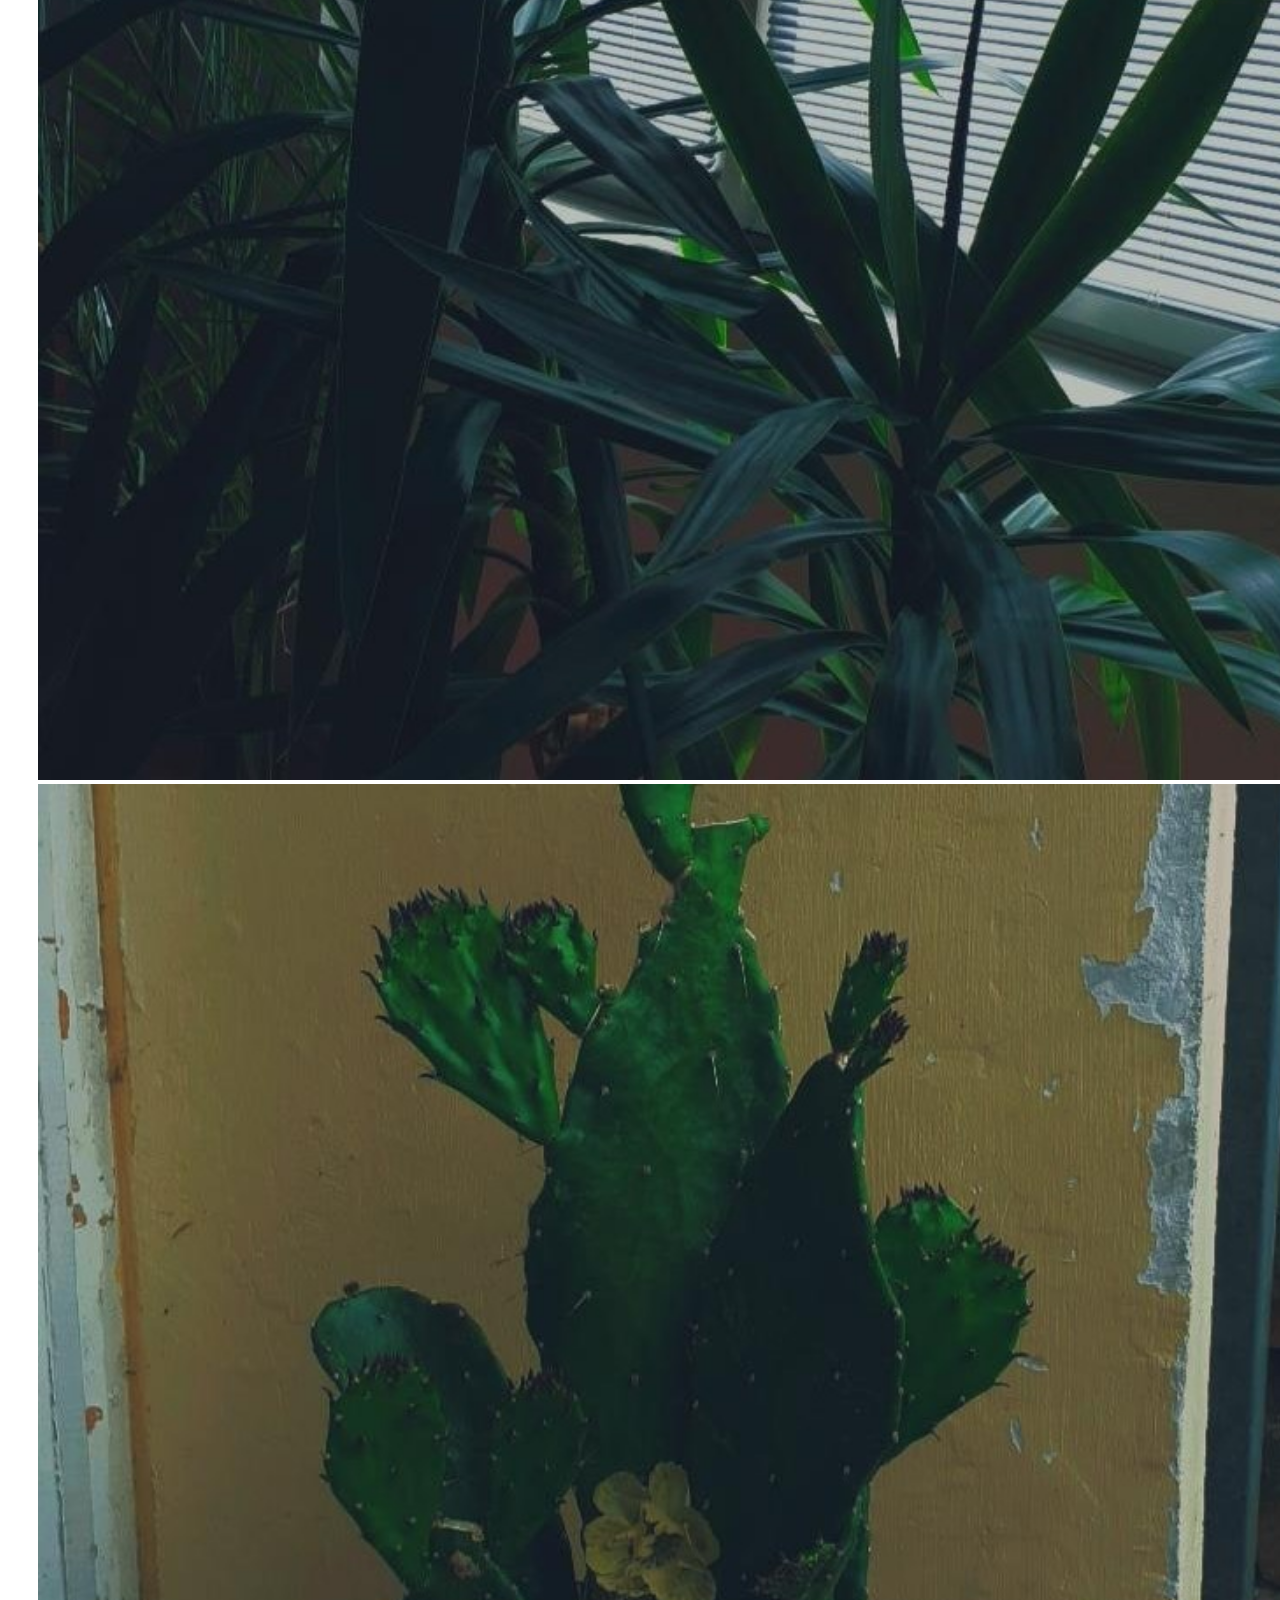
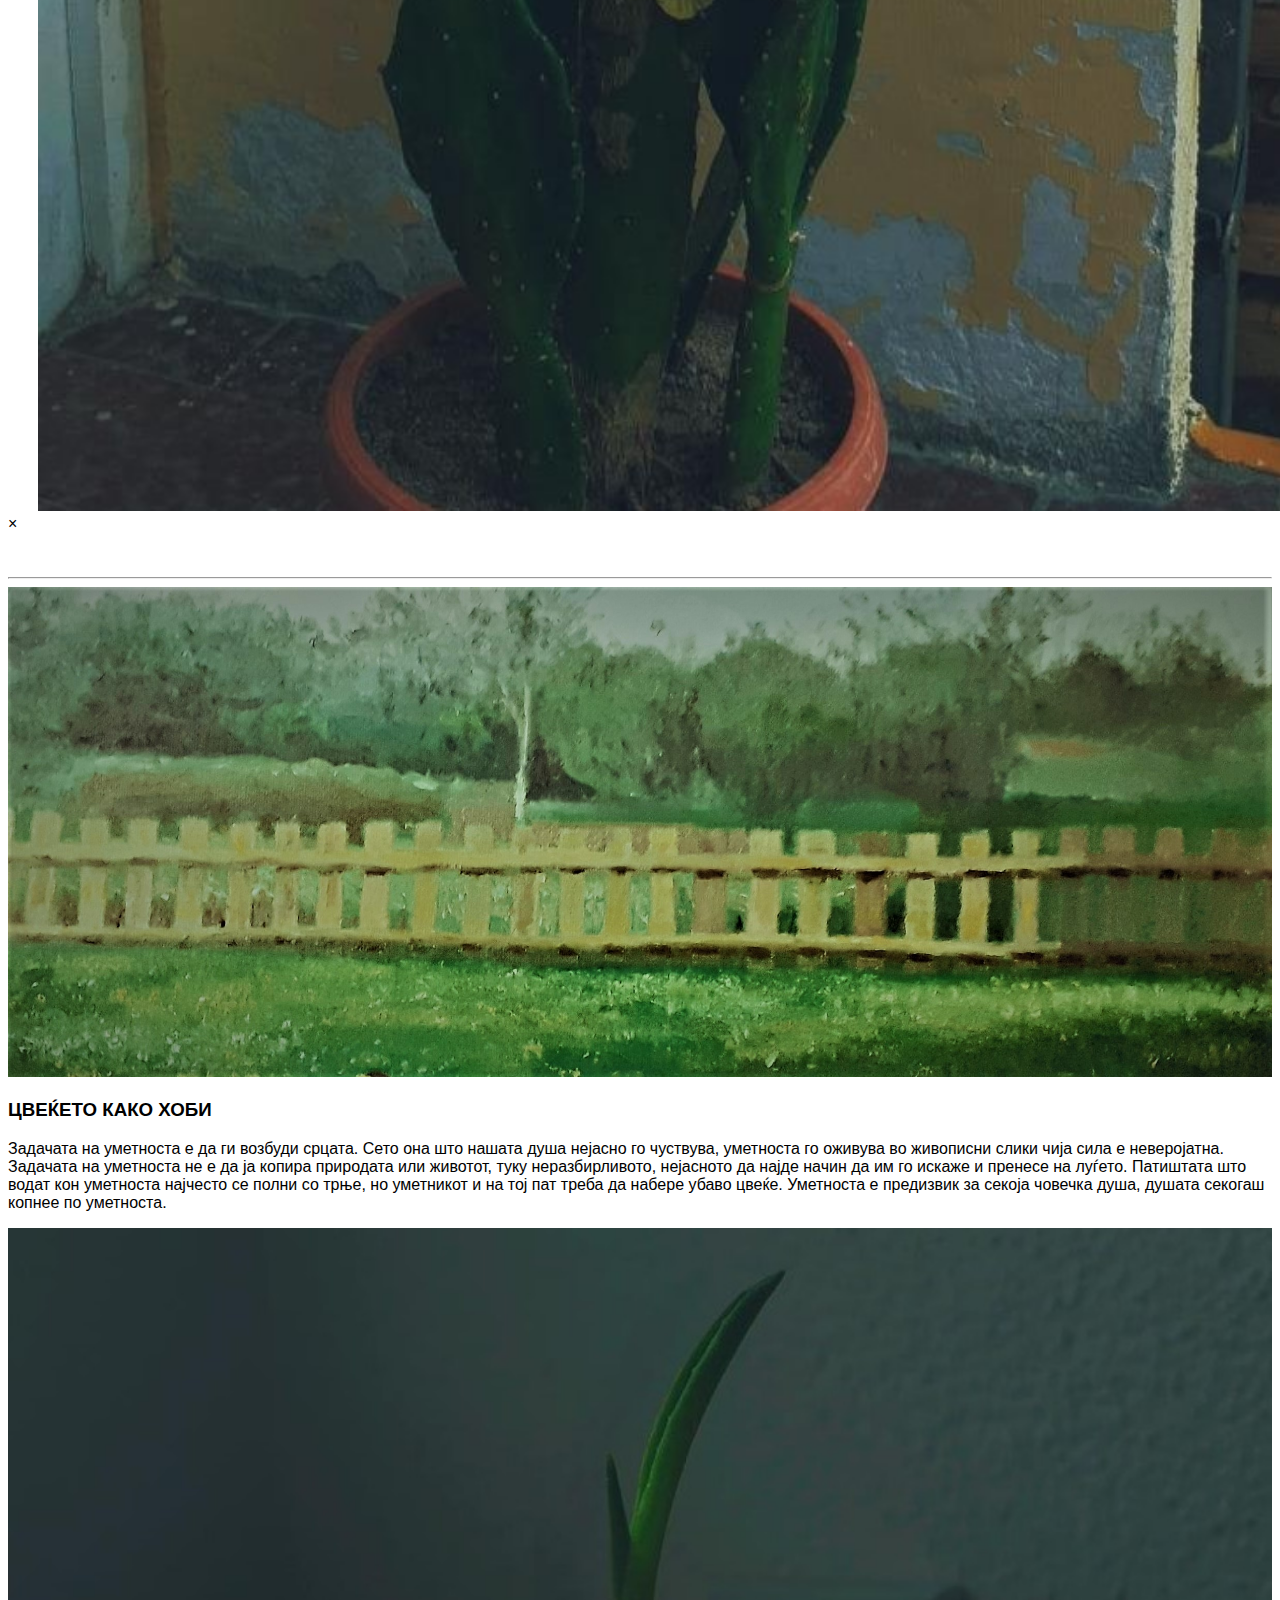
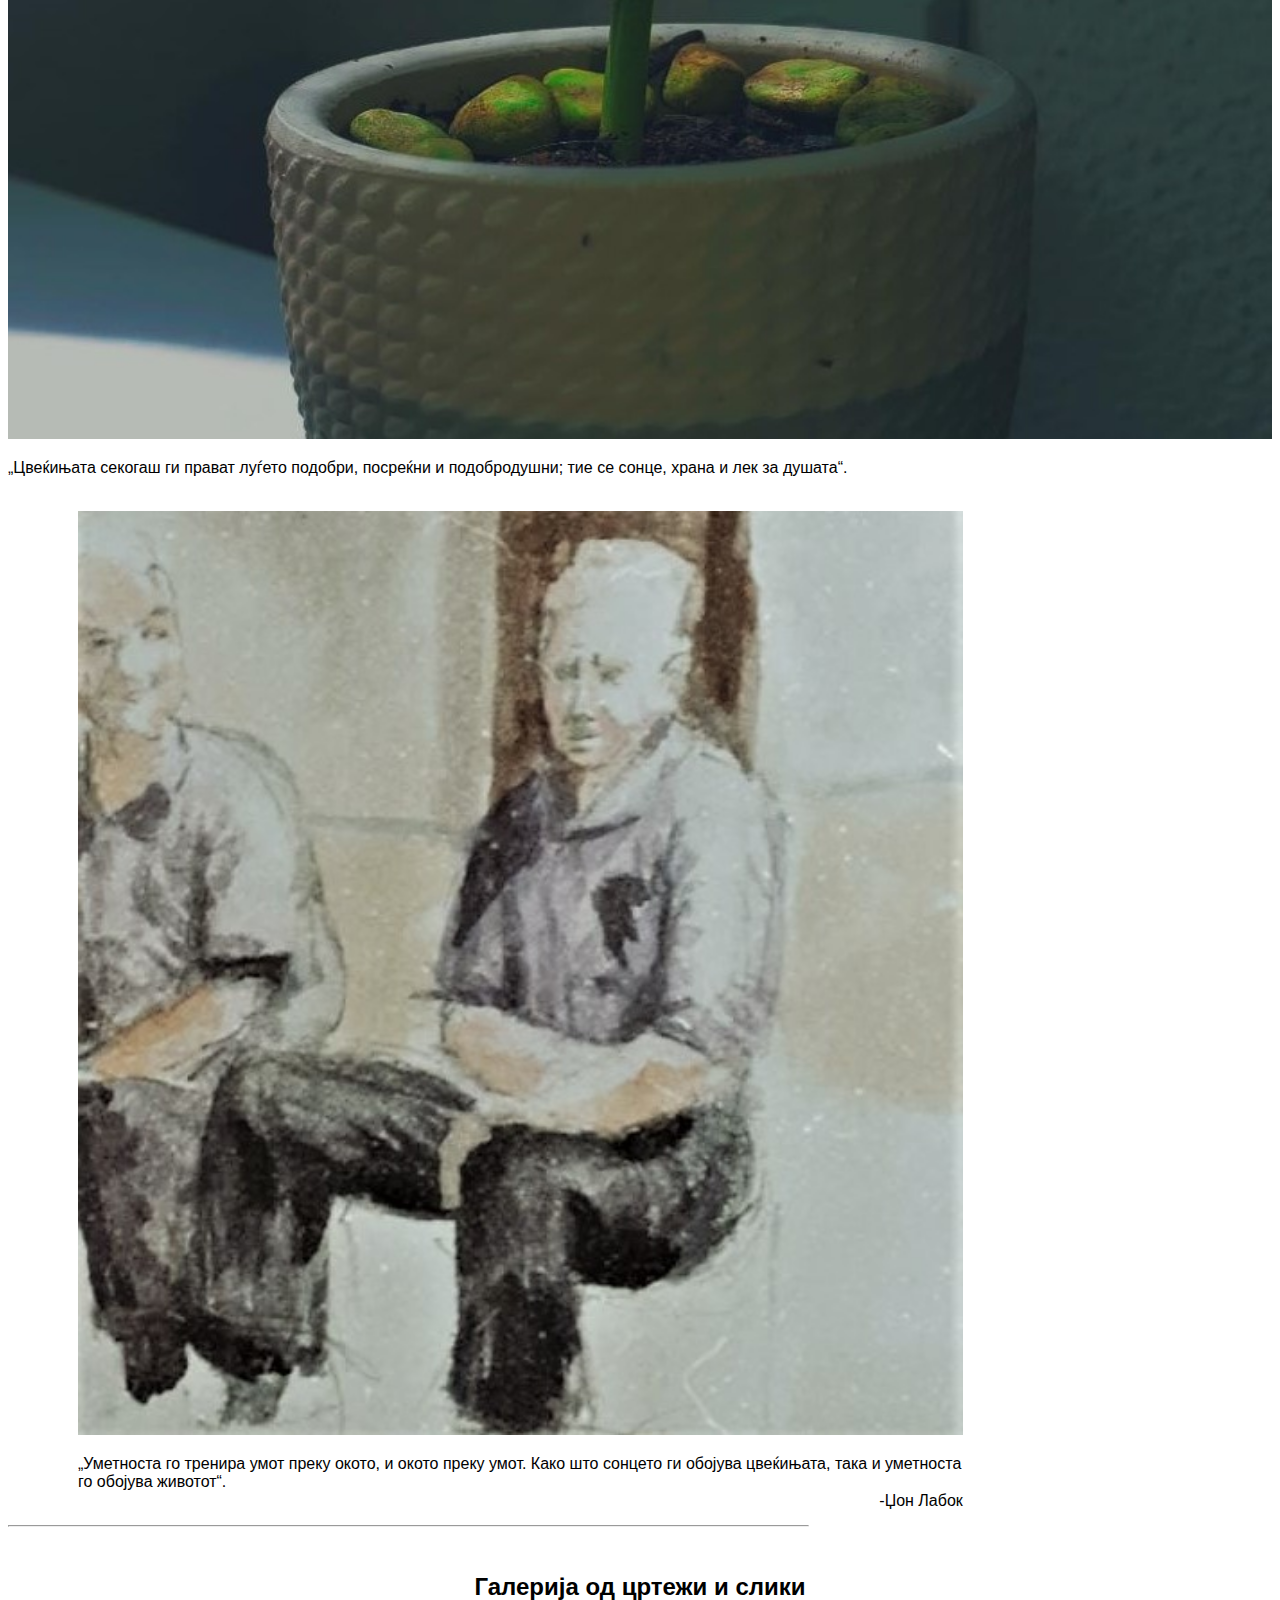
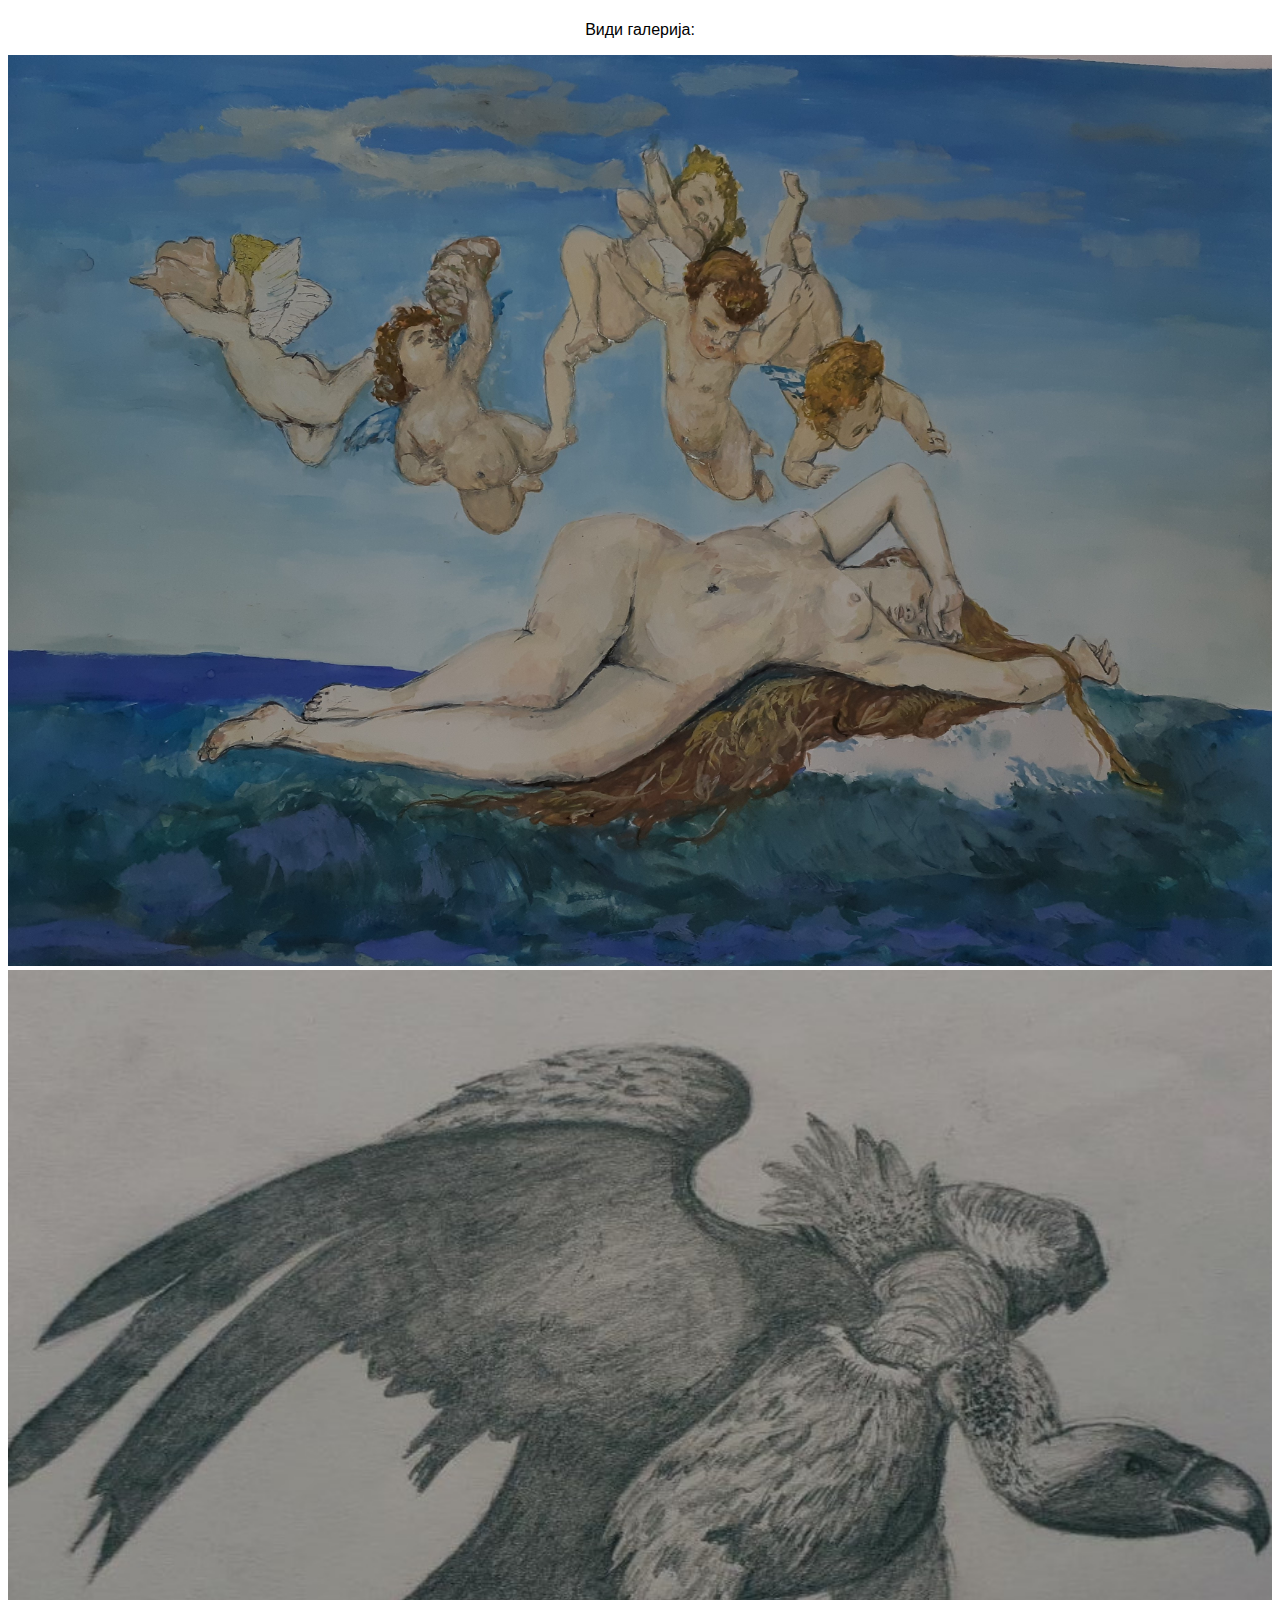
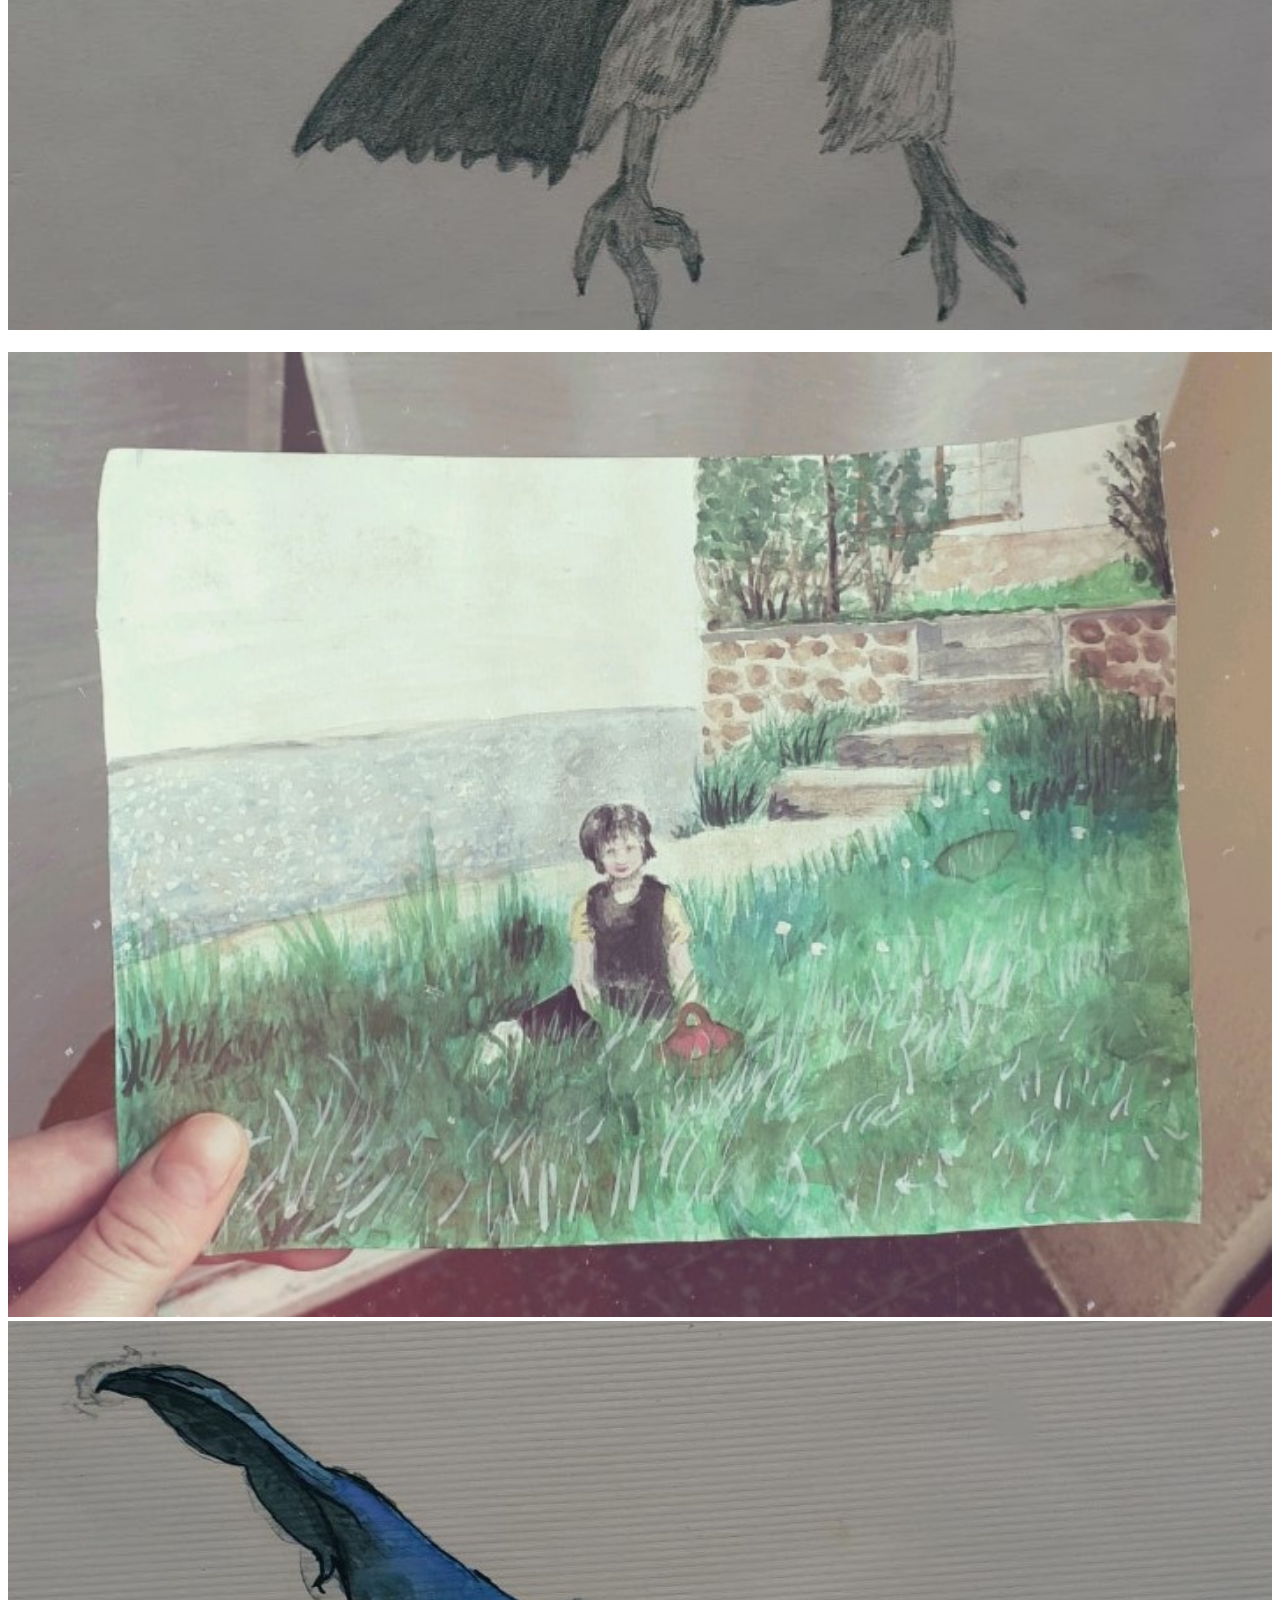
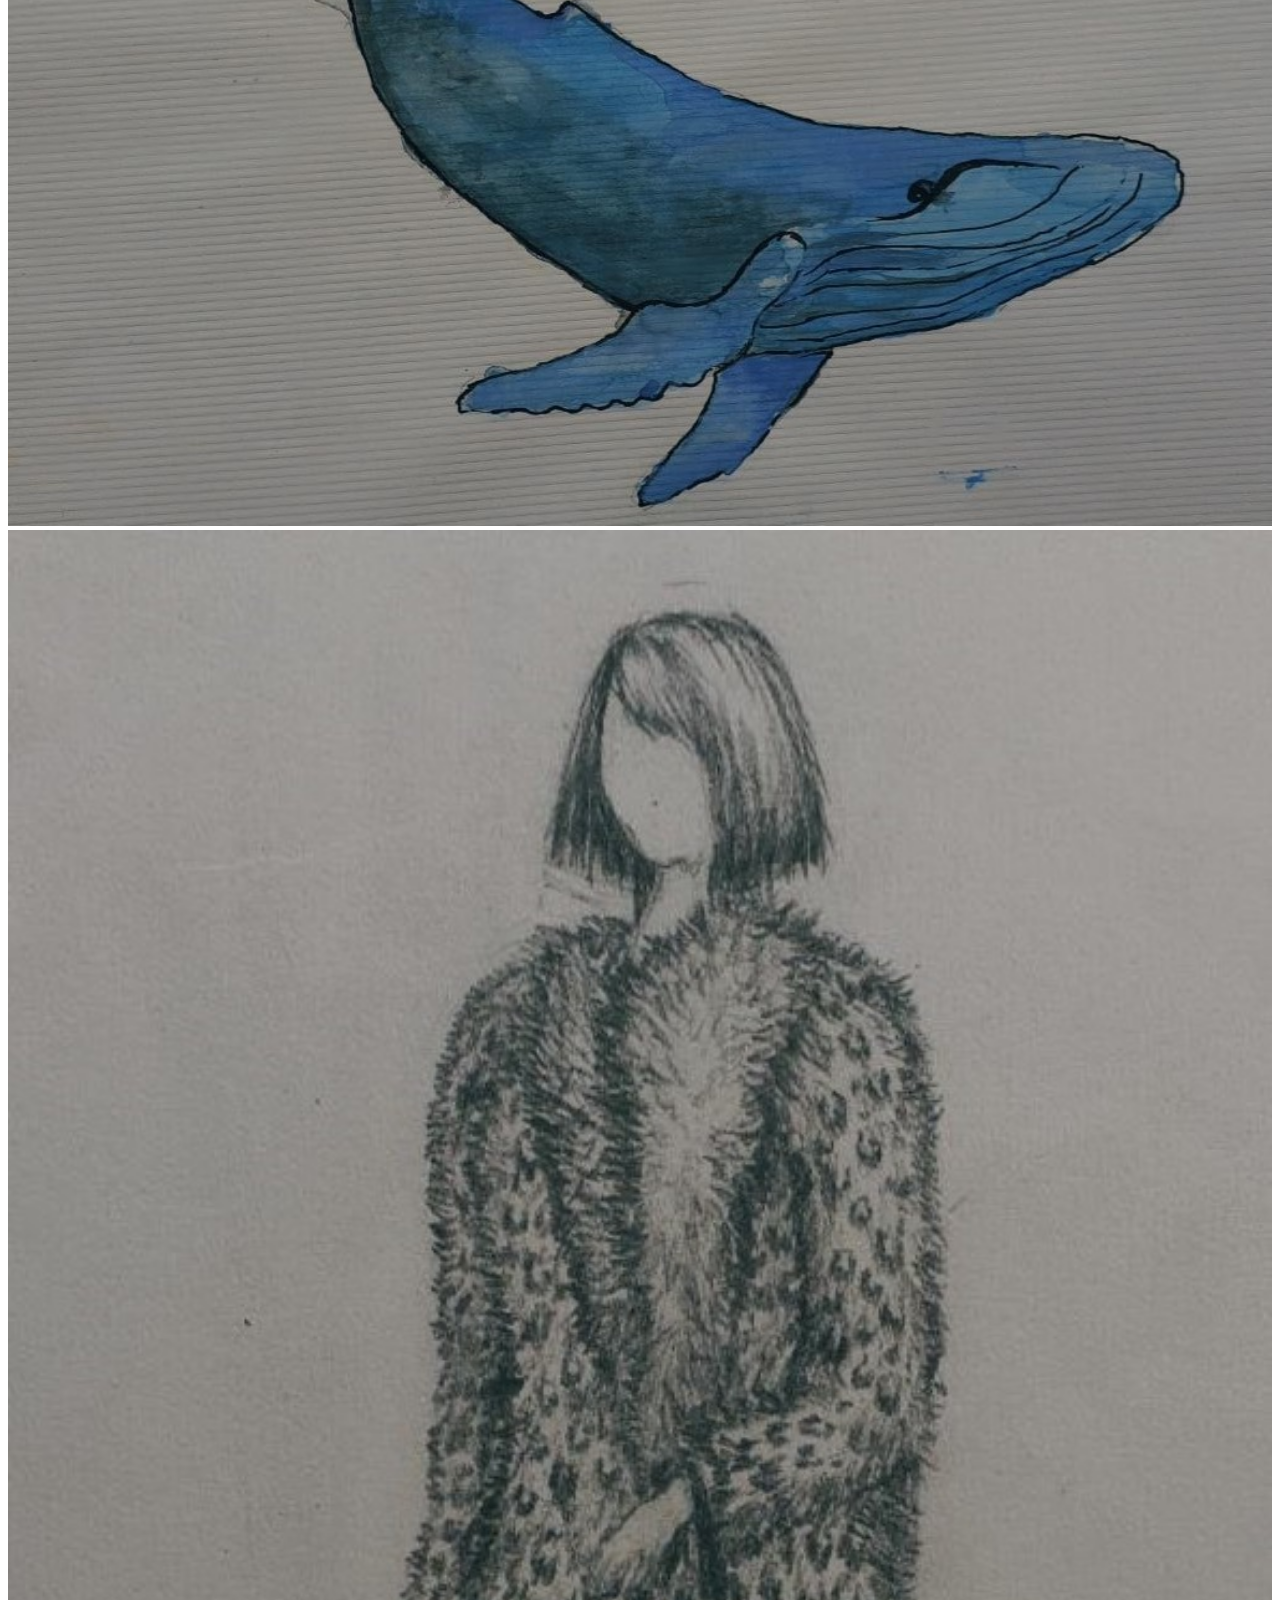
==== commit e5845439: "Update interesi.html" ====
--- a/MyWebsite/interesi.html
+++ b/MyWebsite/interesi.html
@@ -68,6 +68,9 @@
         <hr>
         <div class="interesi">
             <img src="slika1111.jpg" alt="Interesi" style="width:100%;  ">
+             <div class="text1">
+                <h3><b>ЦВЕЌЕТО КАКО ХОБИ</b></h3>
+            </div>
             <div class="tekst2">
                 <p> Задачата на уметноста е да ги возбуди срцата. Сето она  што нашата душа  нејасно го чуствува,
                     уметноста го оживува во живописни слики чија сила е неверојатна. Задачата на уметноста не е да ја копира природата или животот,
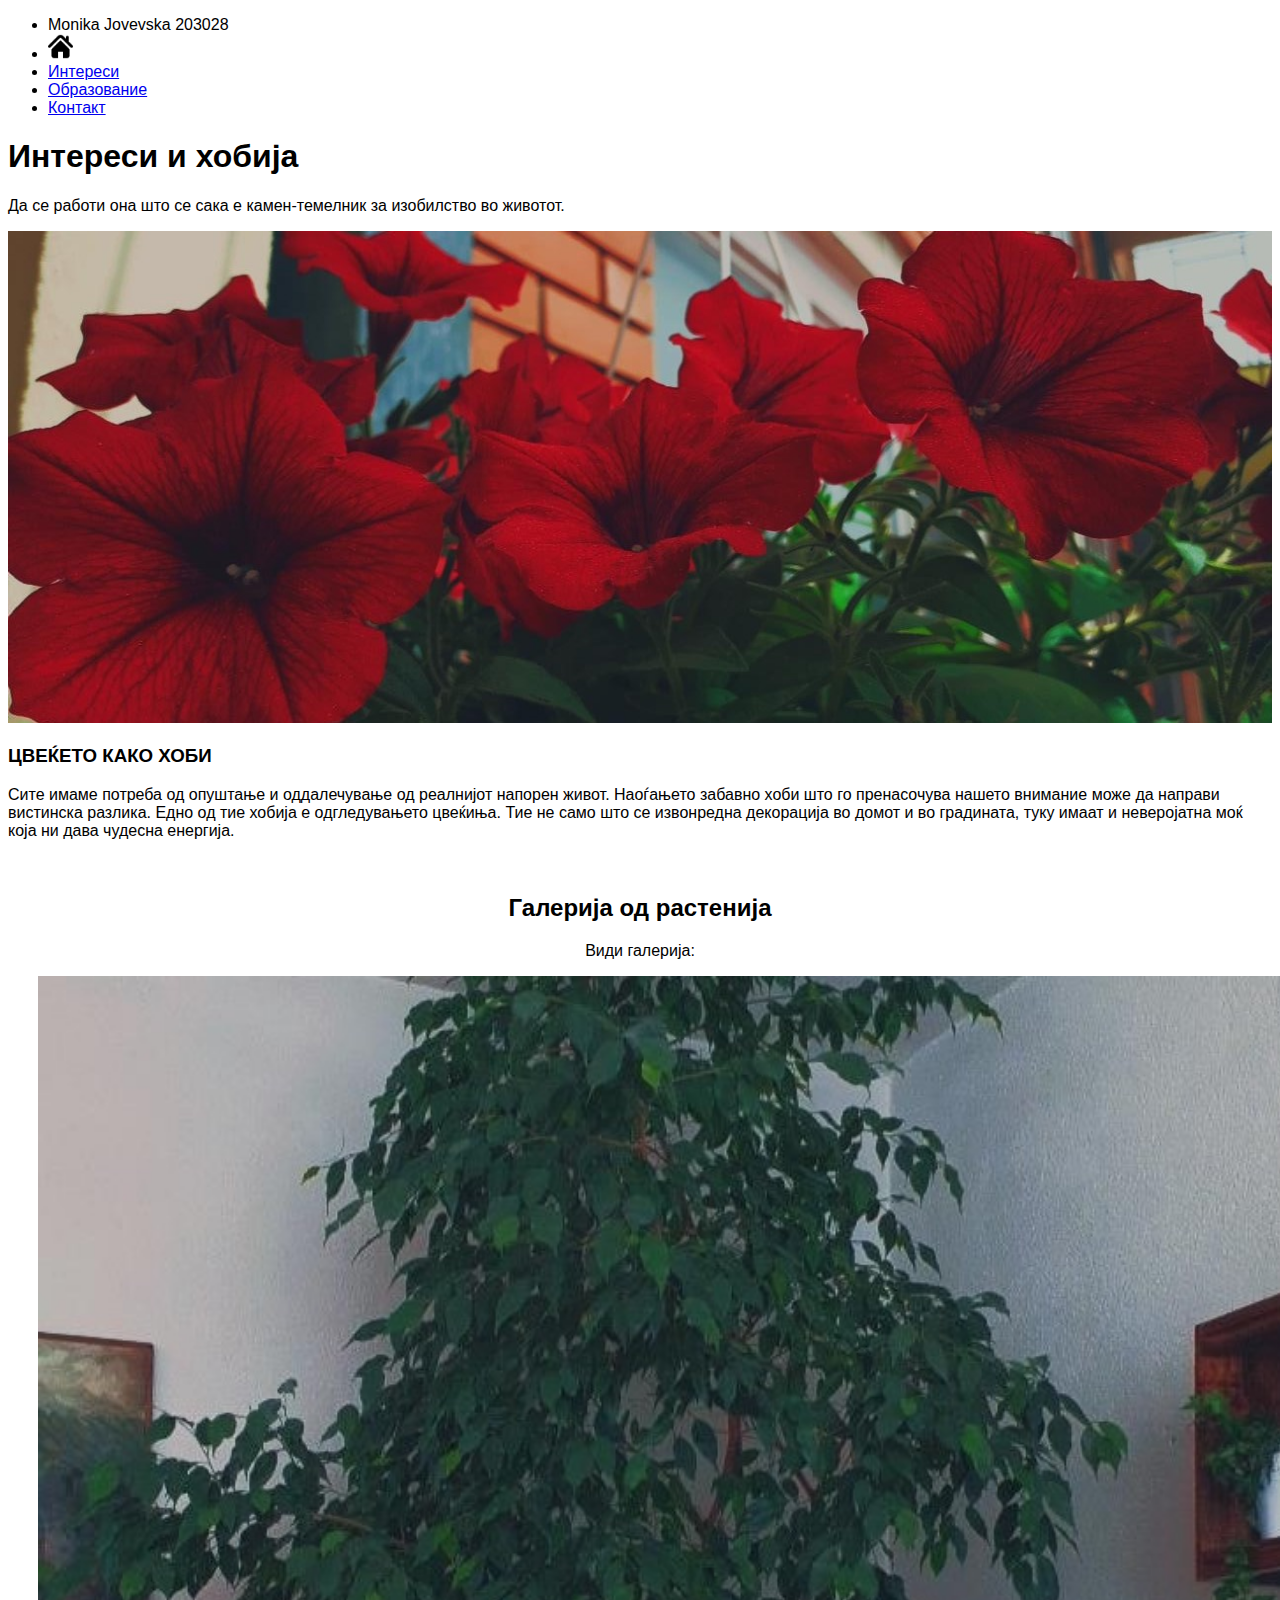
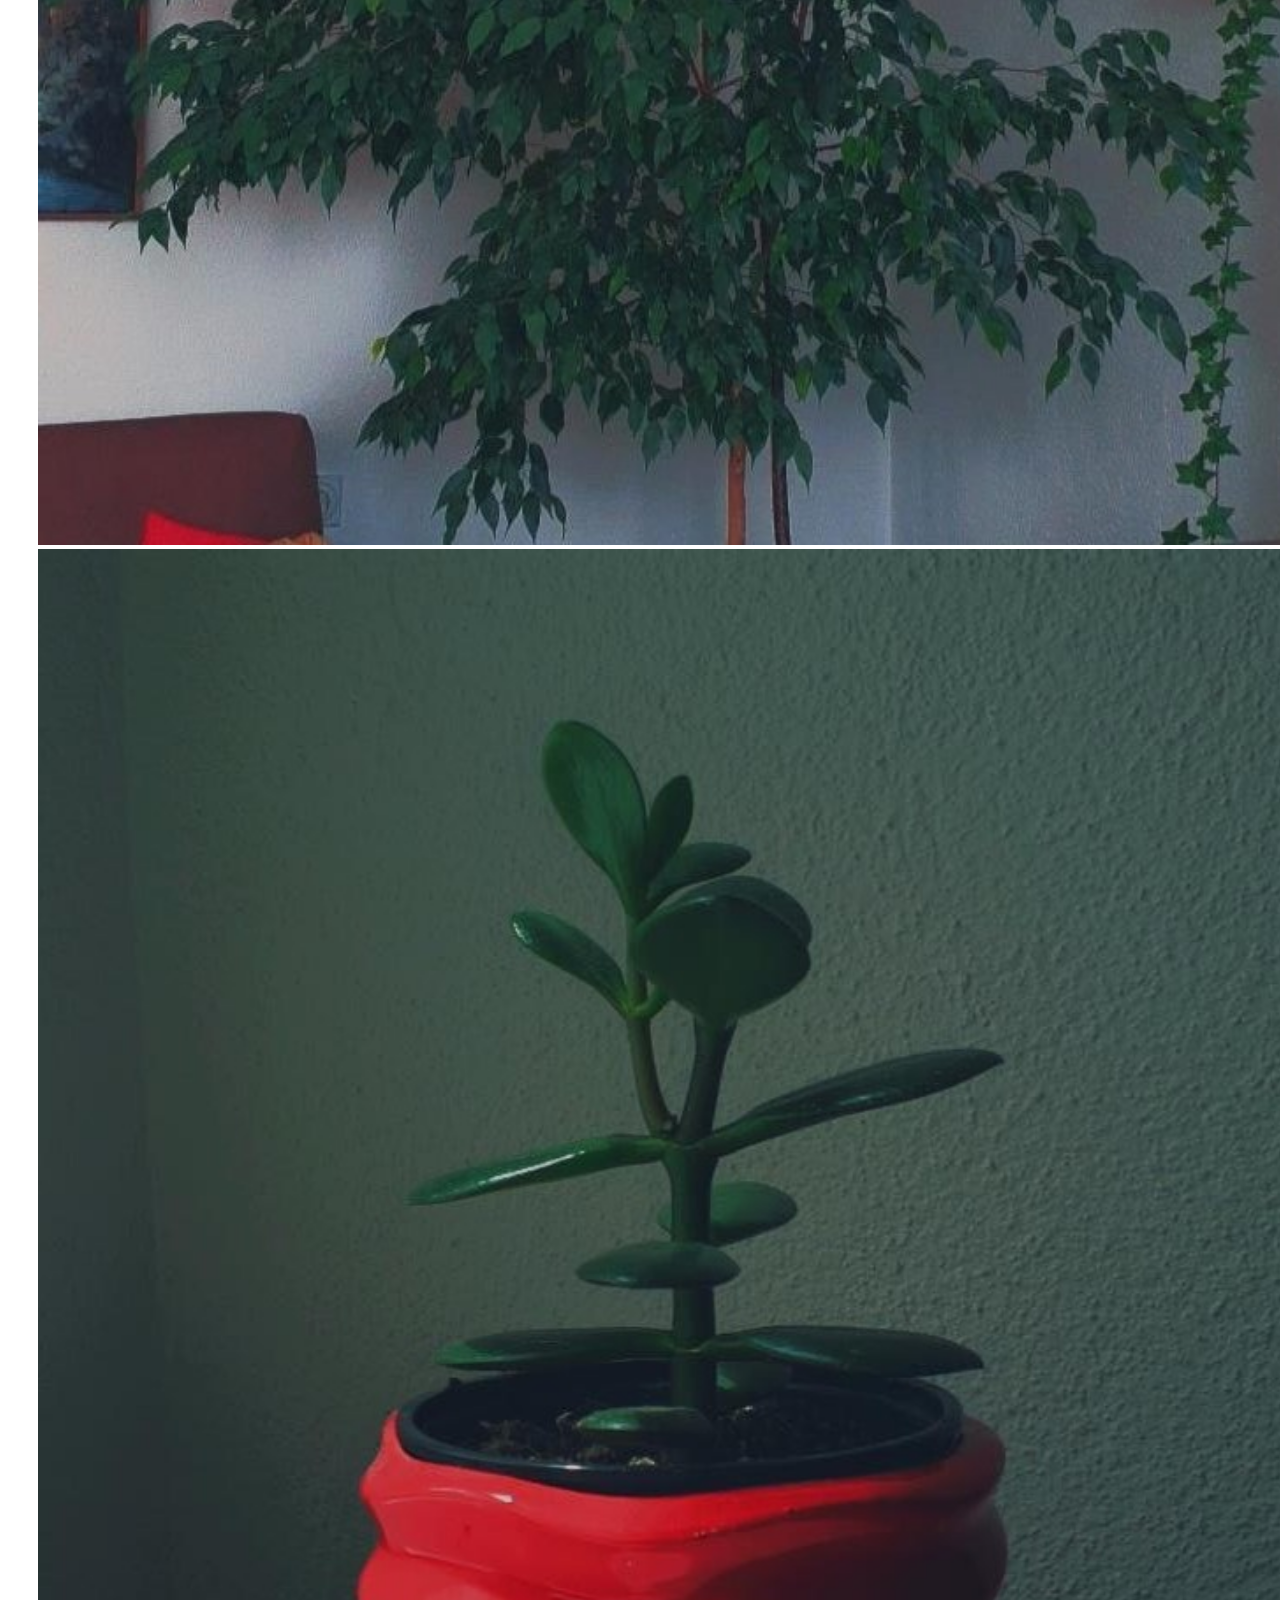
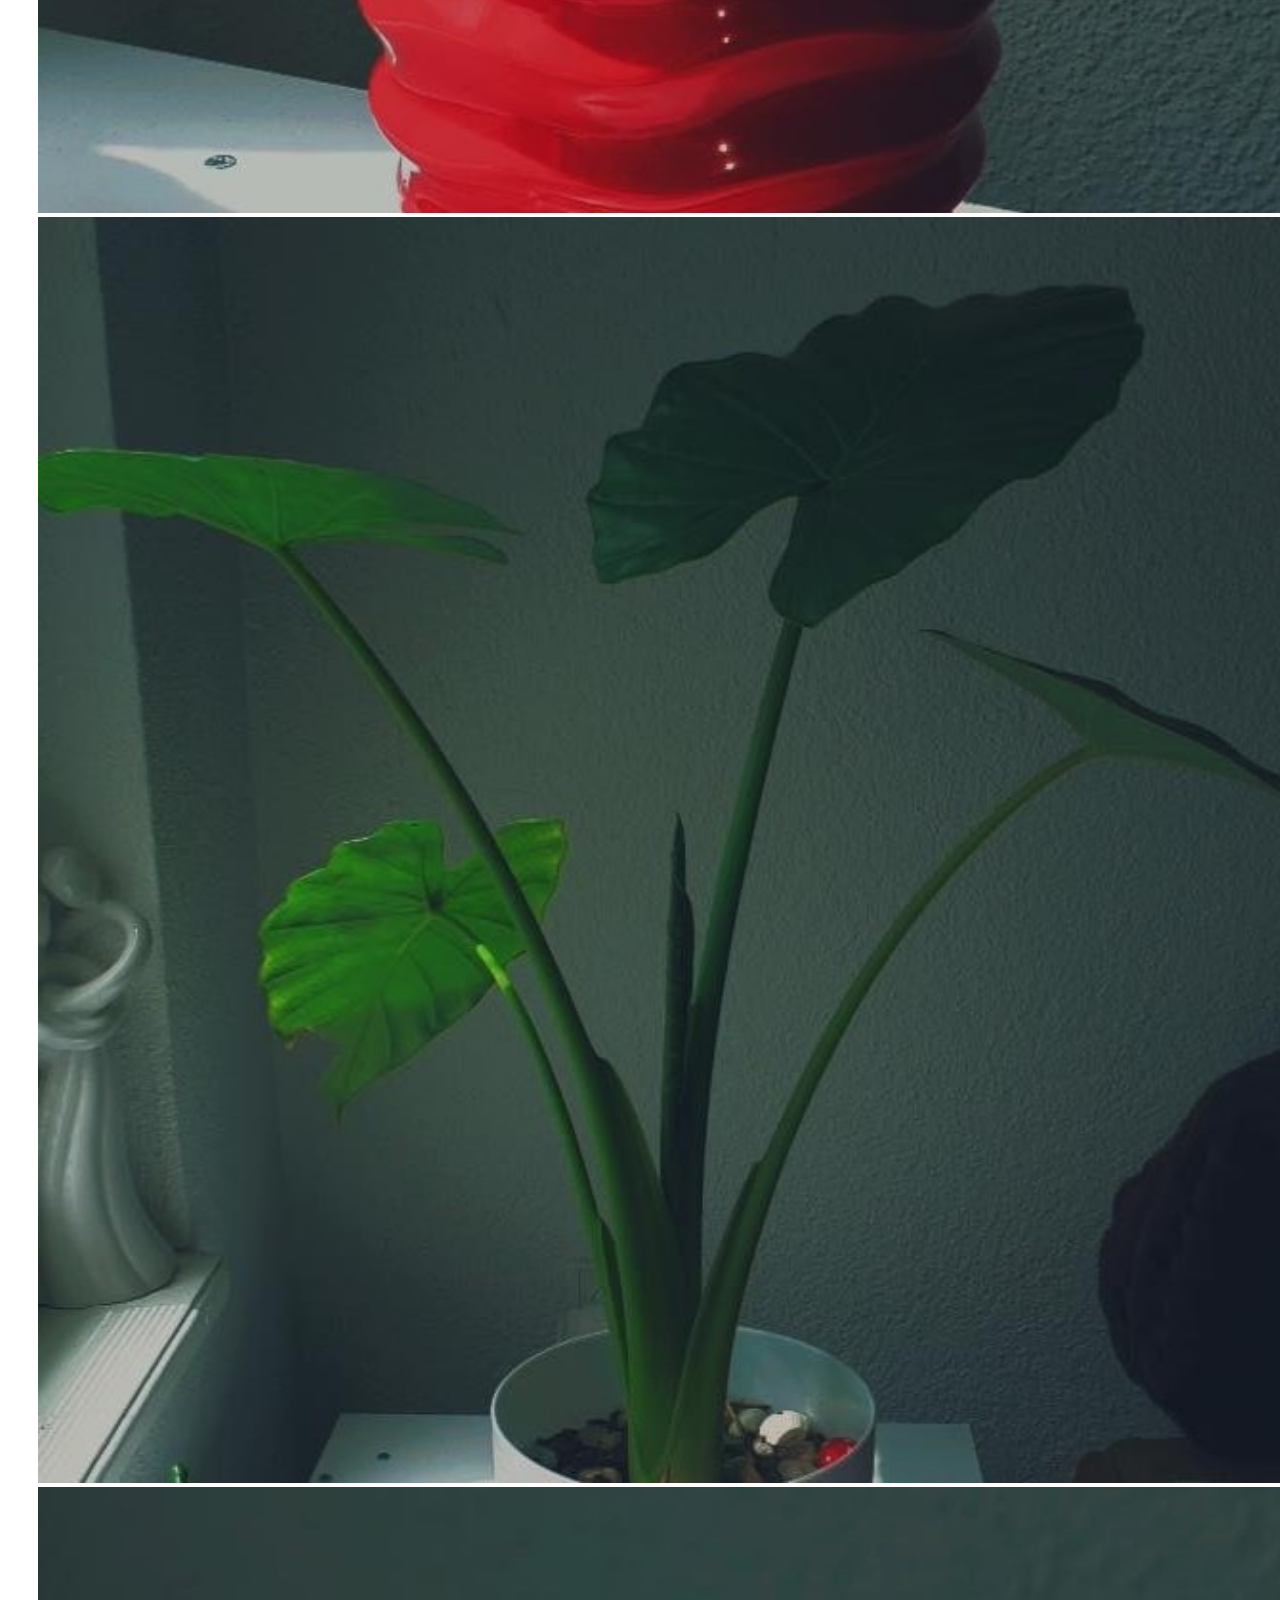
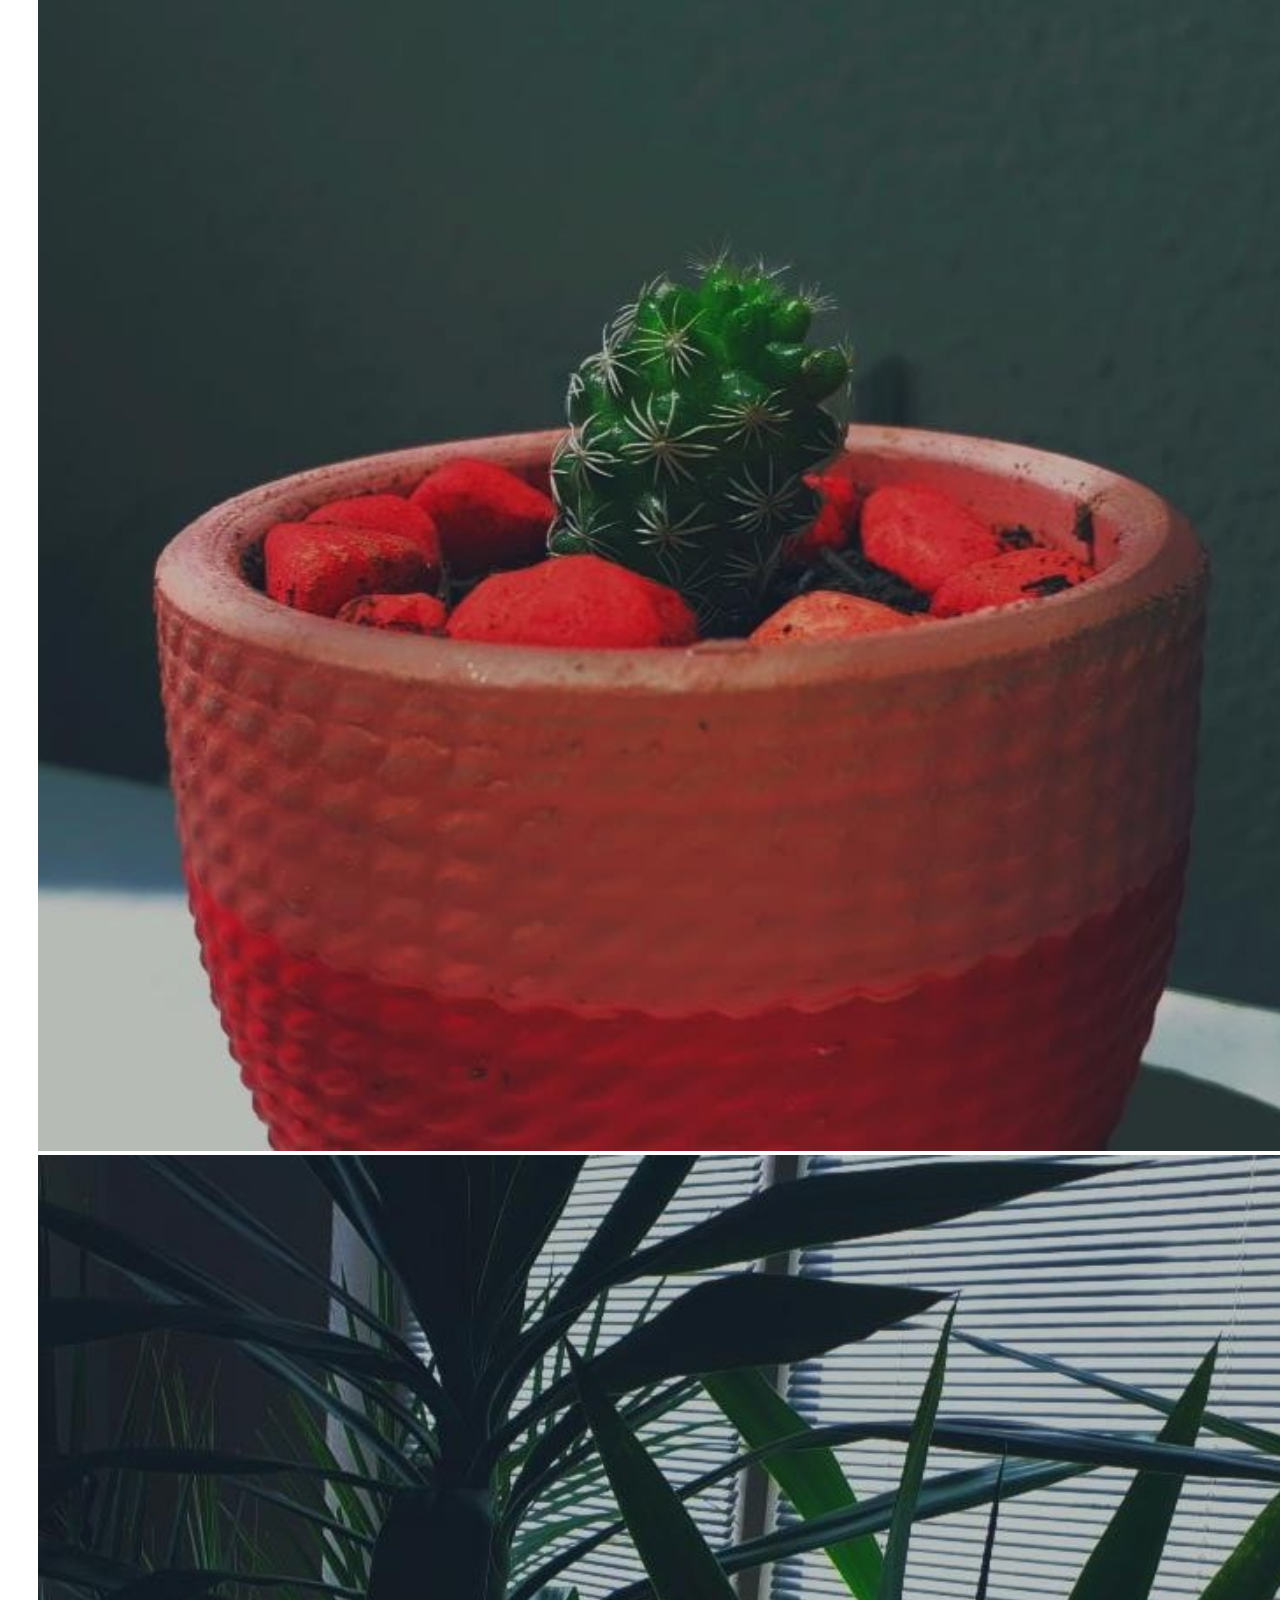
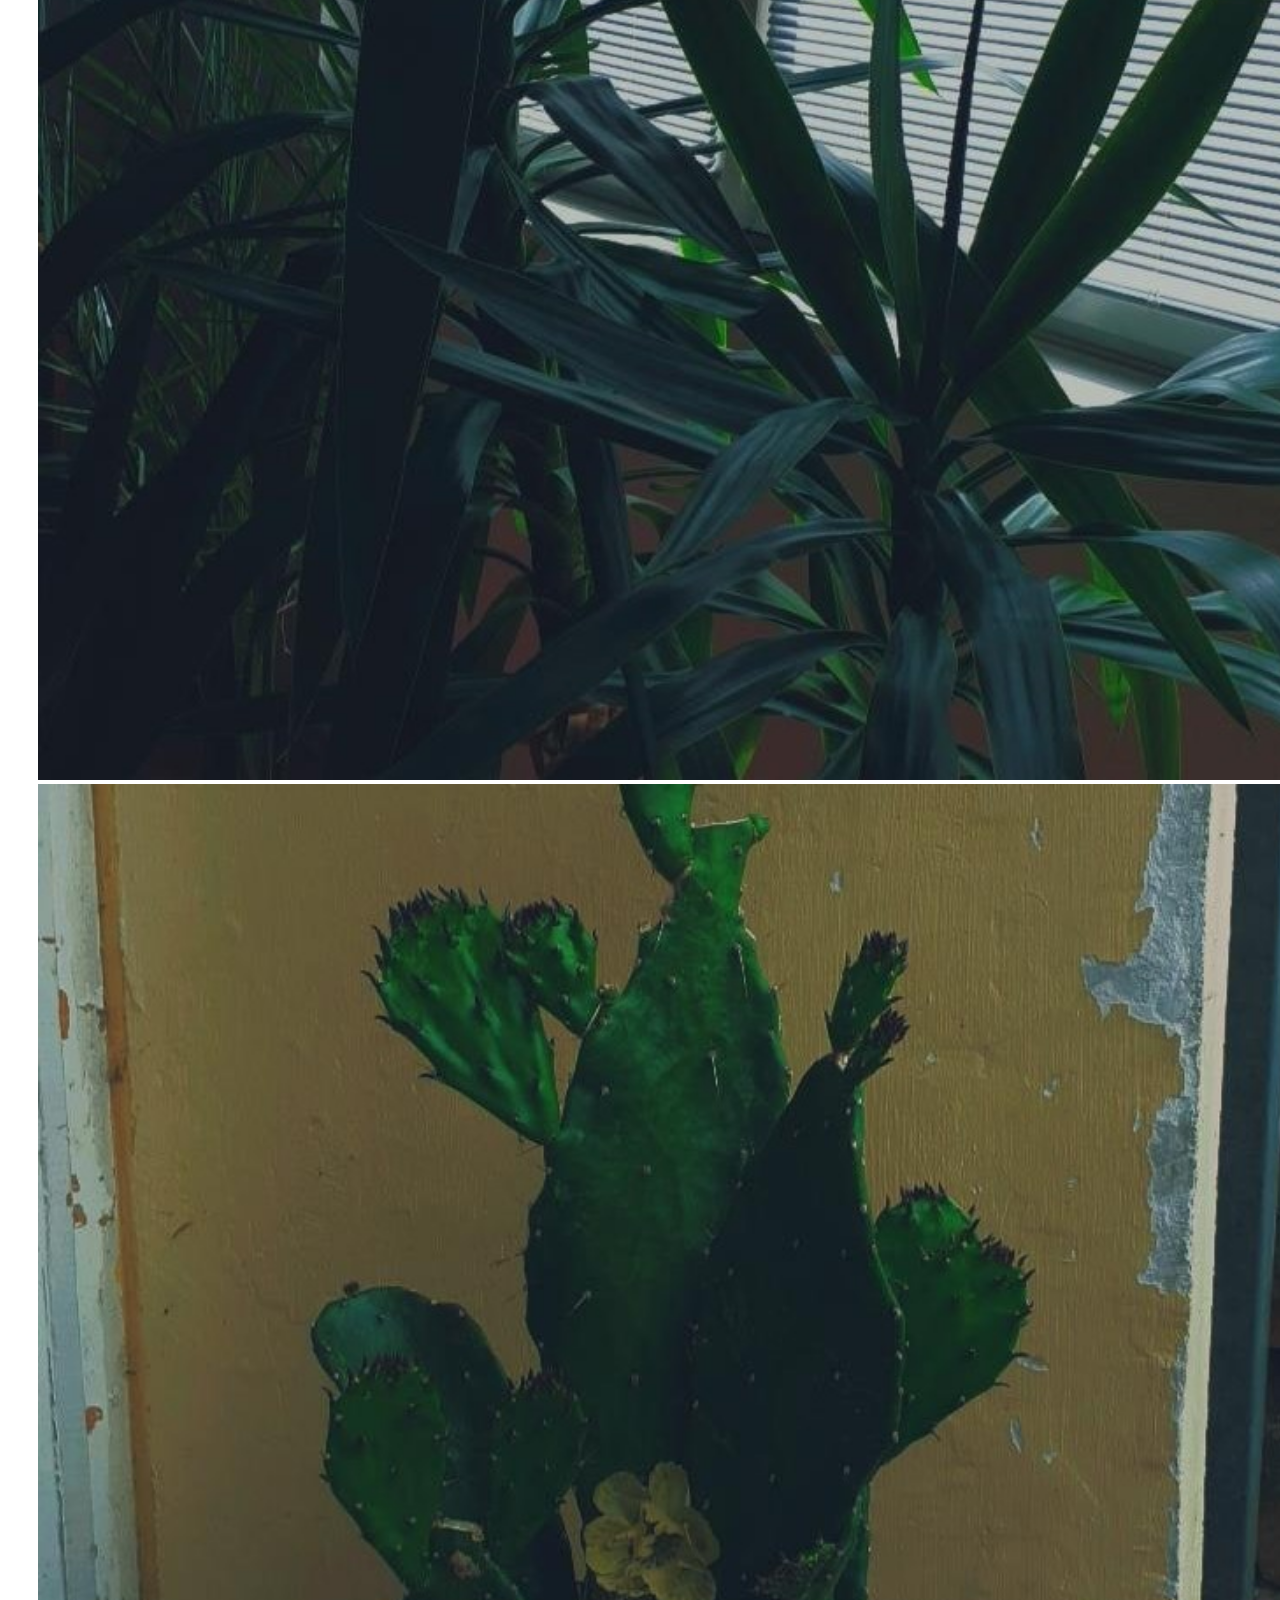
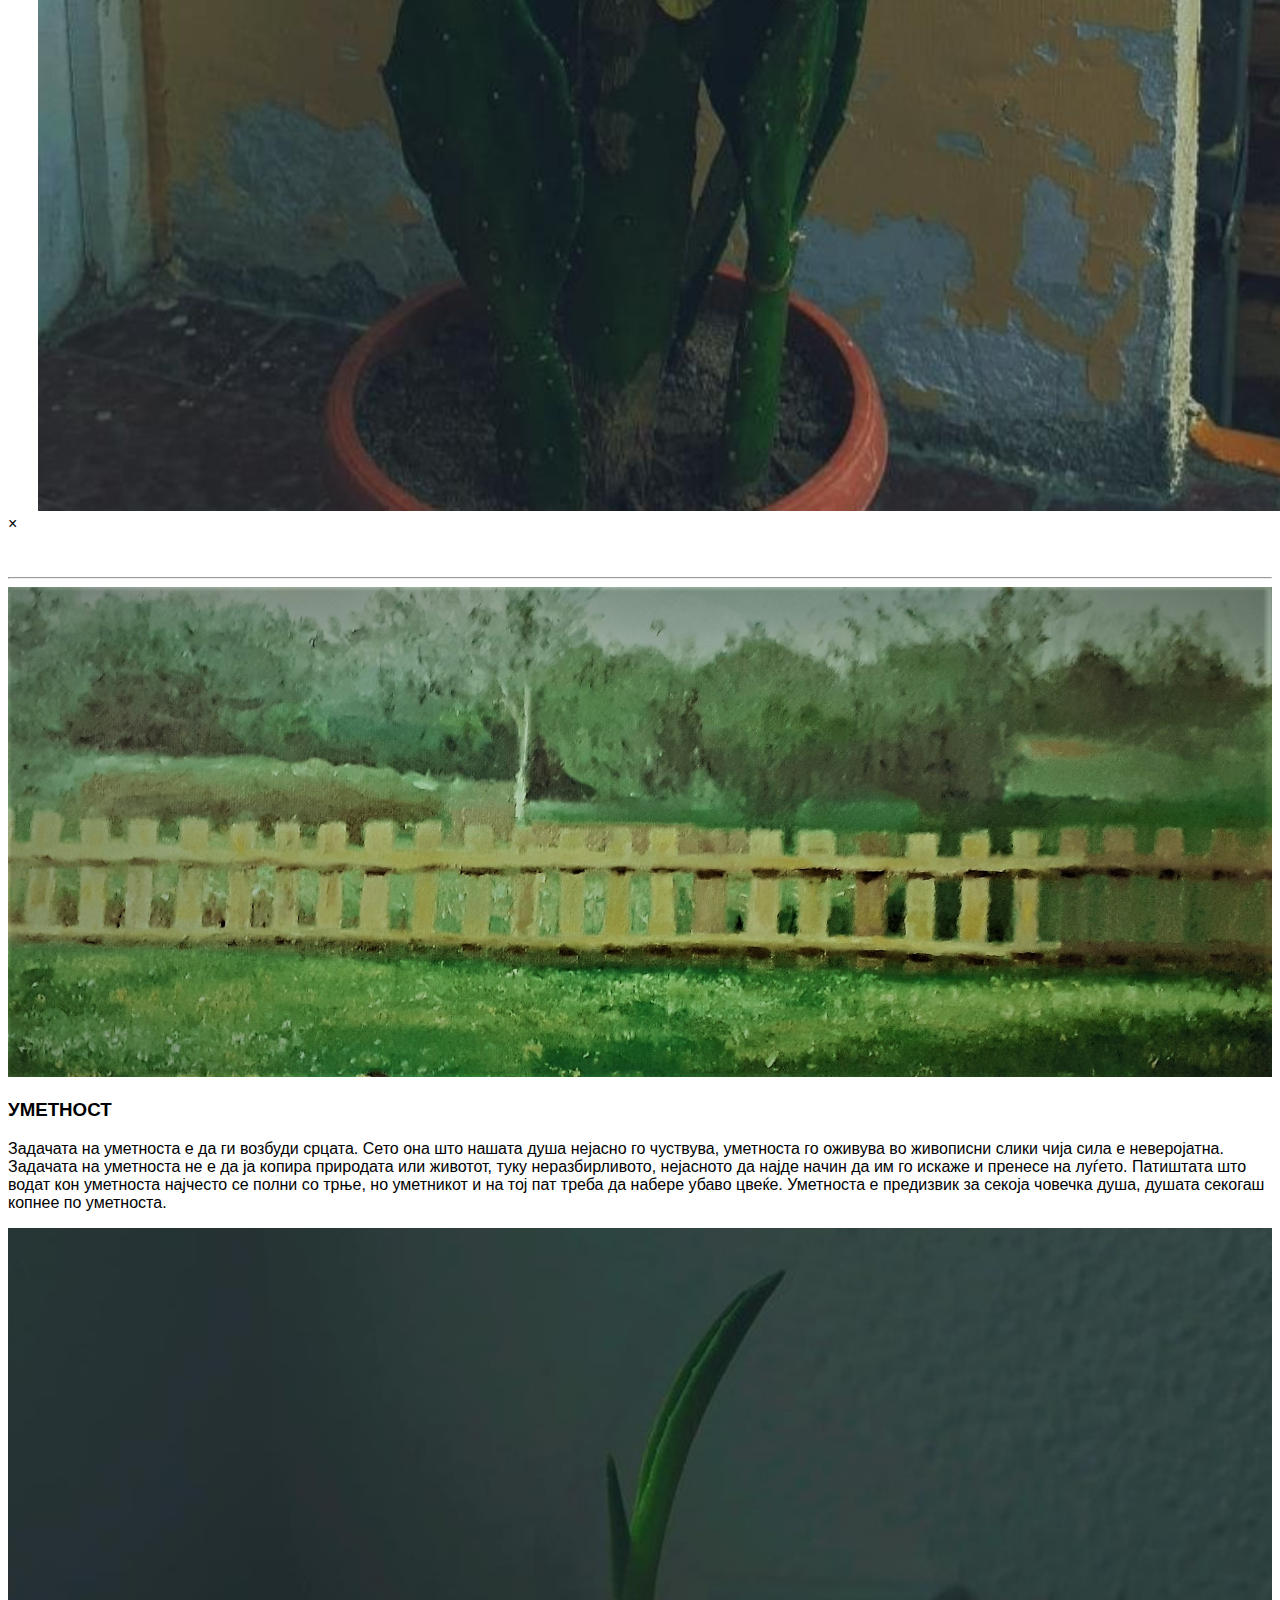
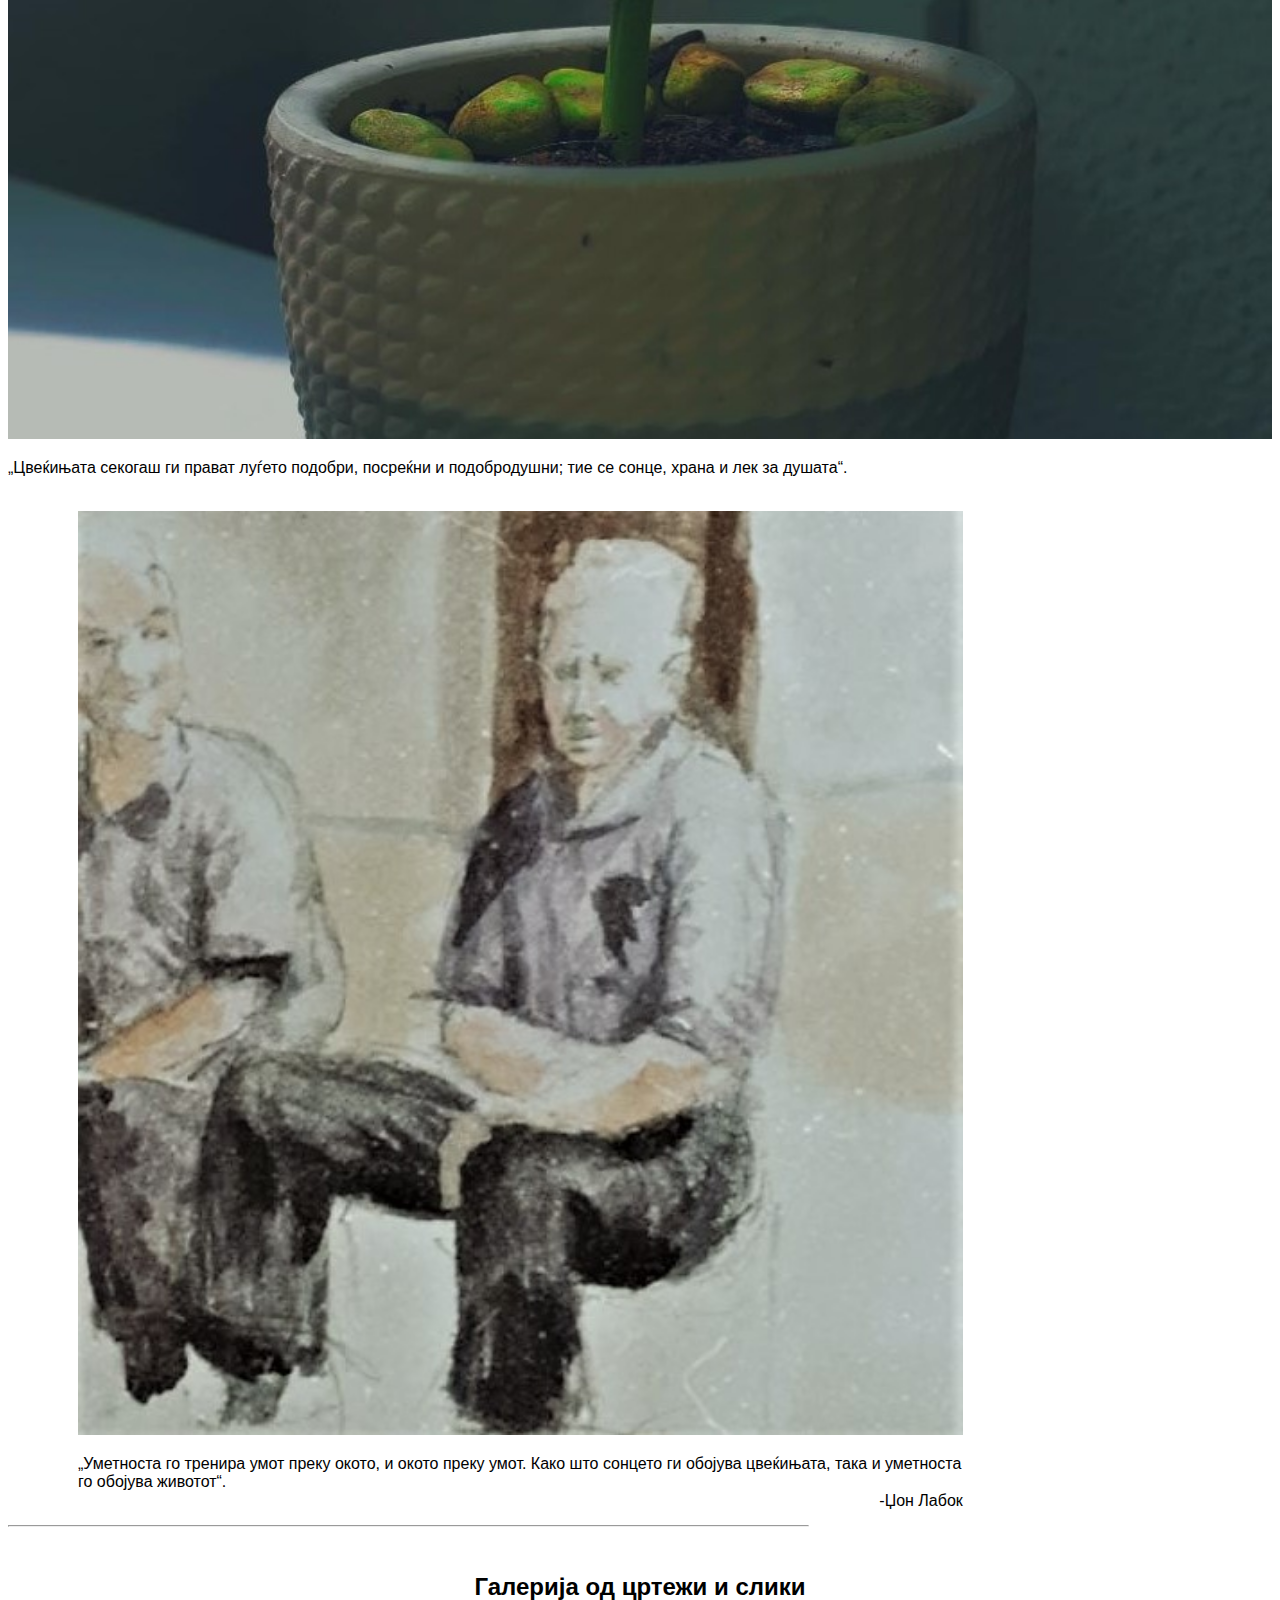
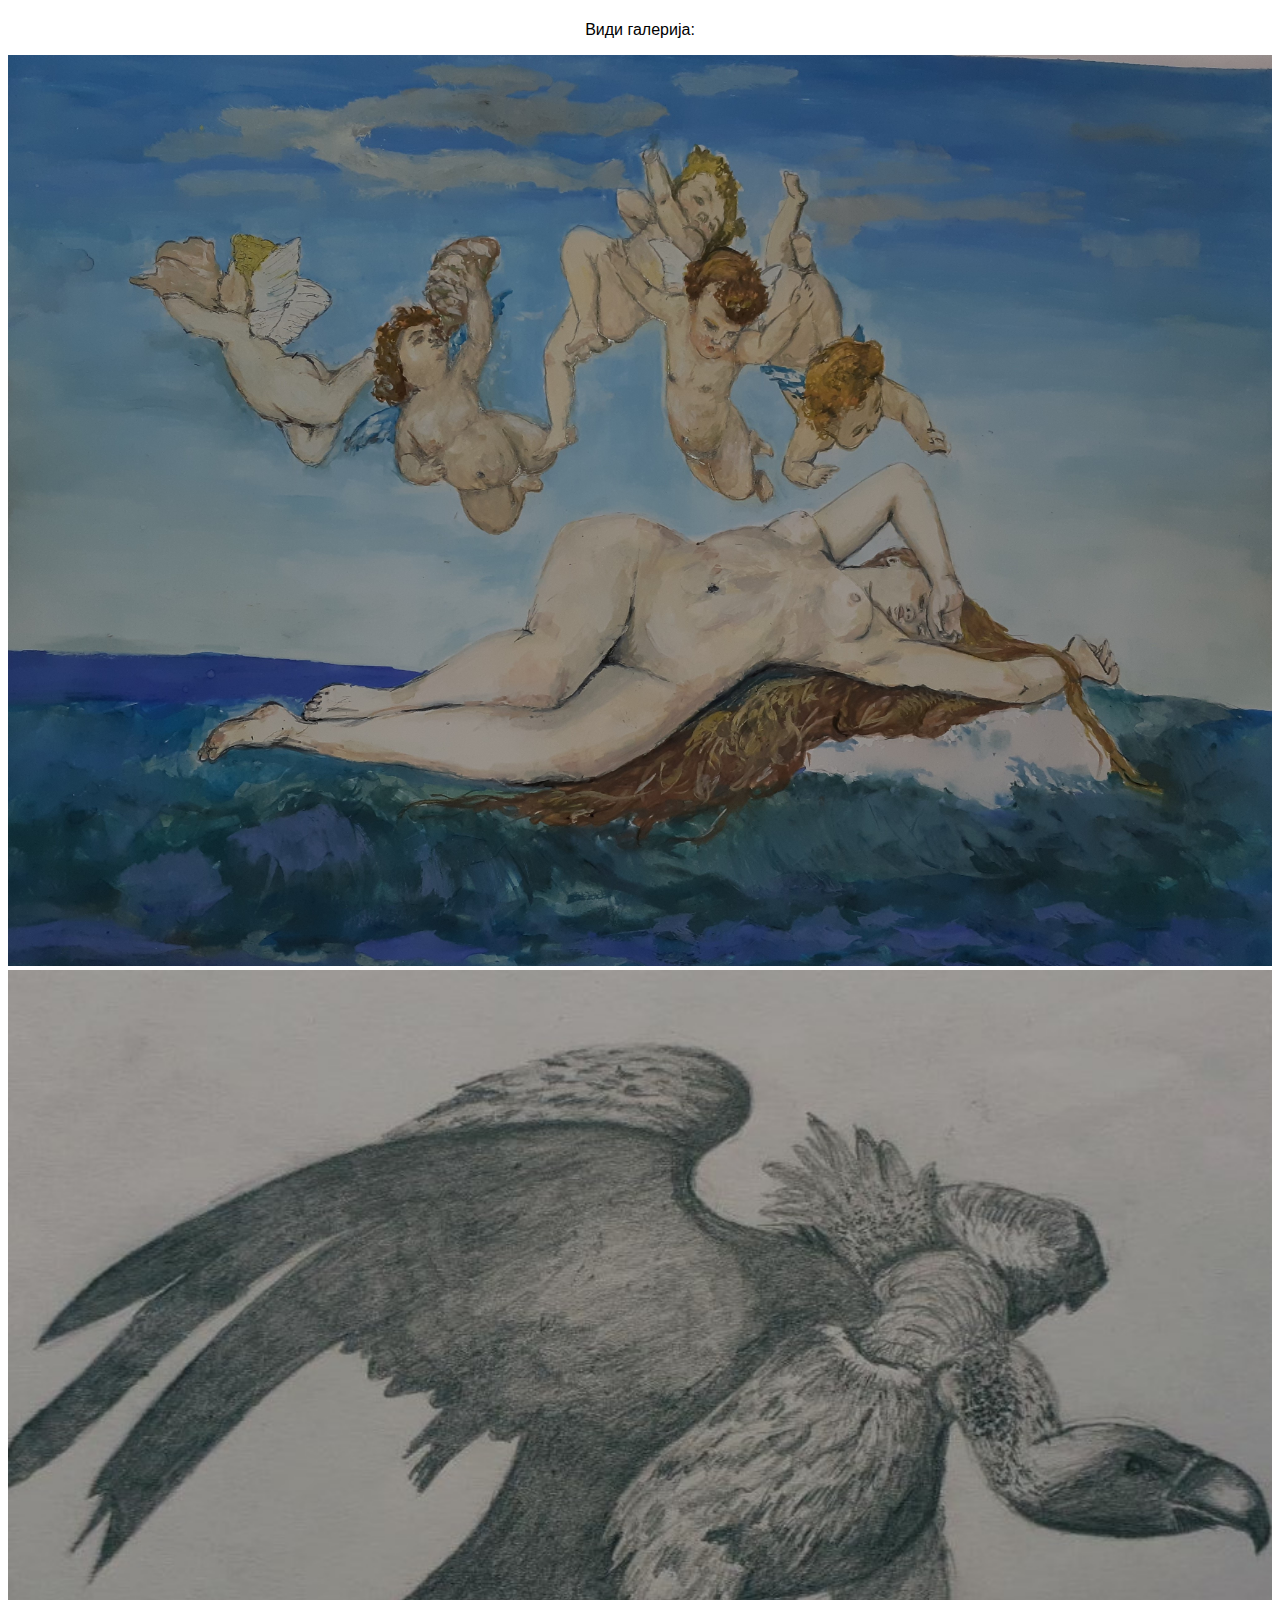
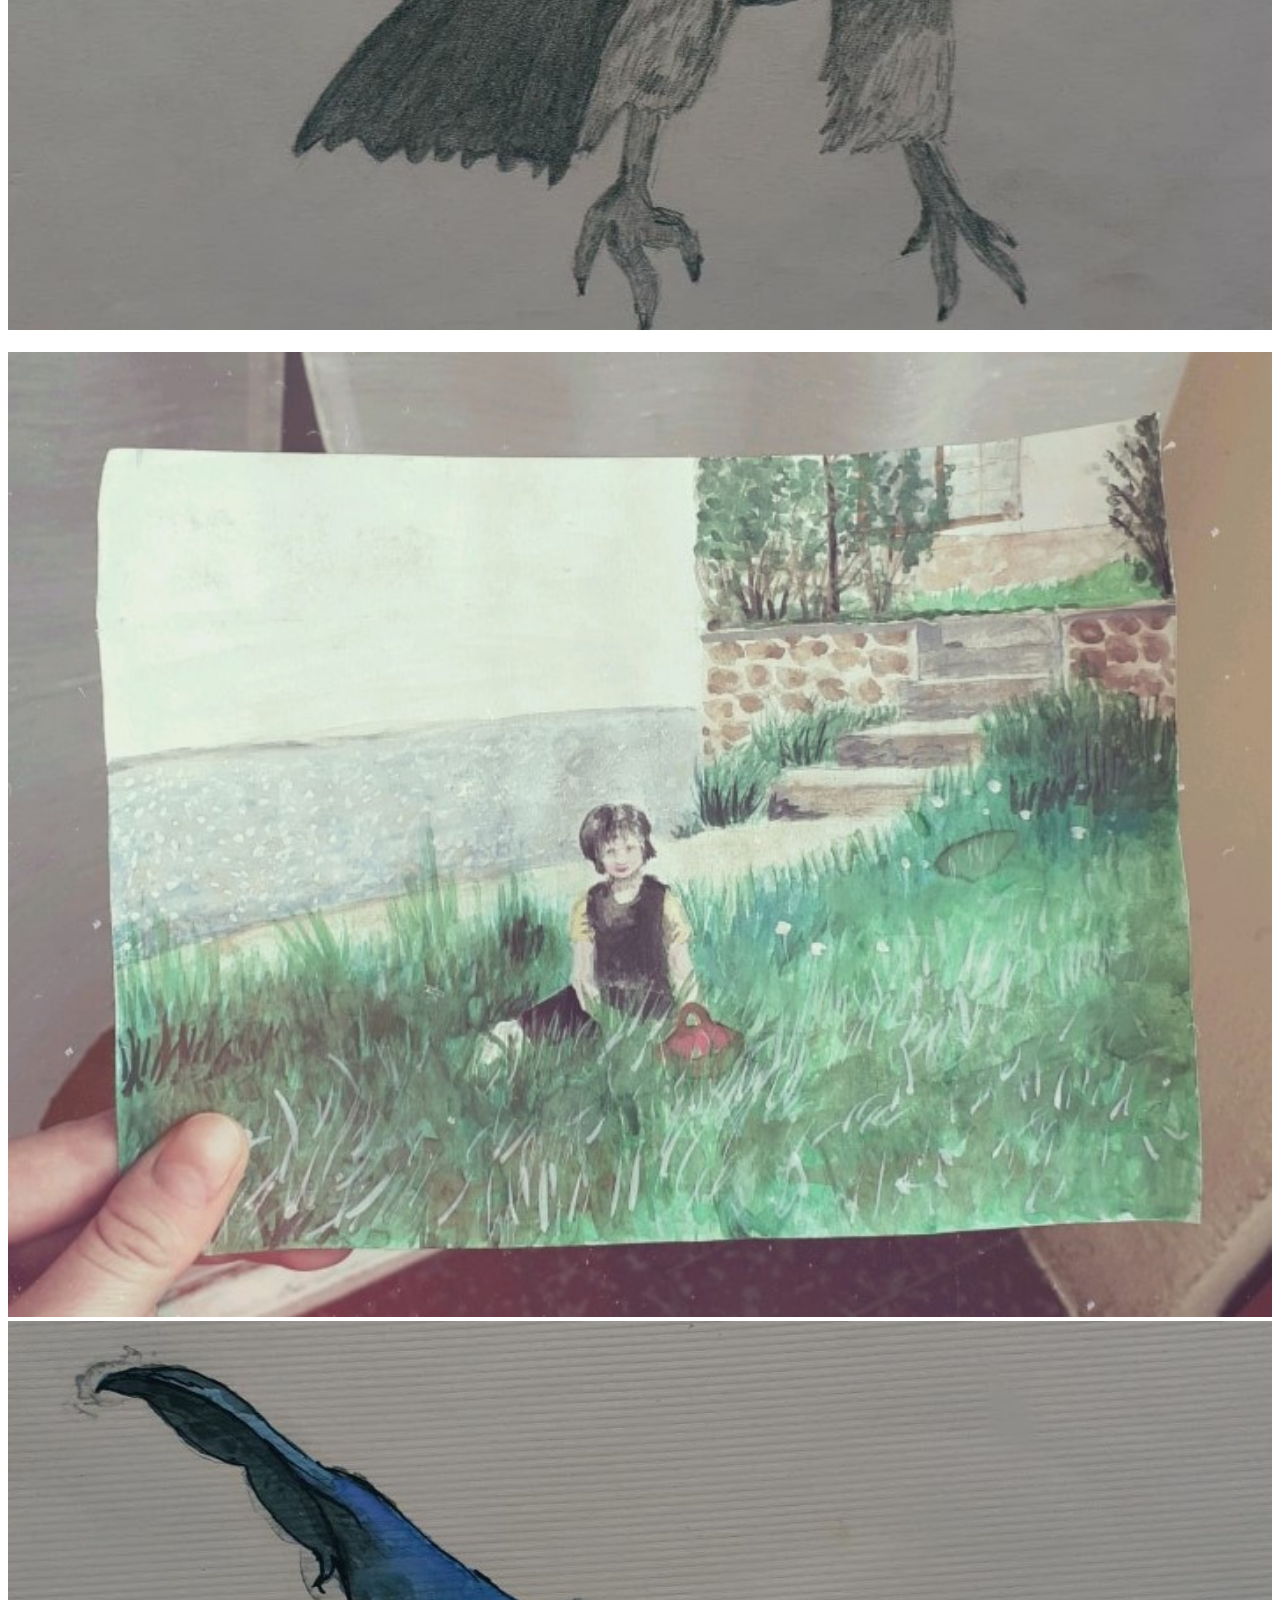
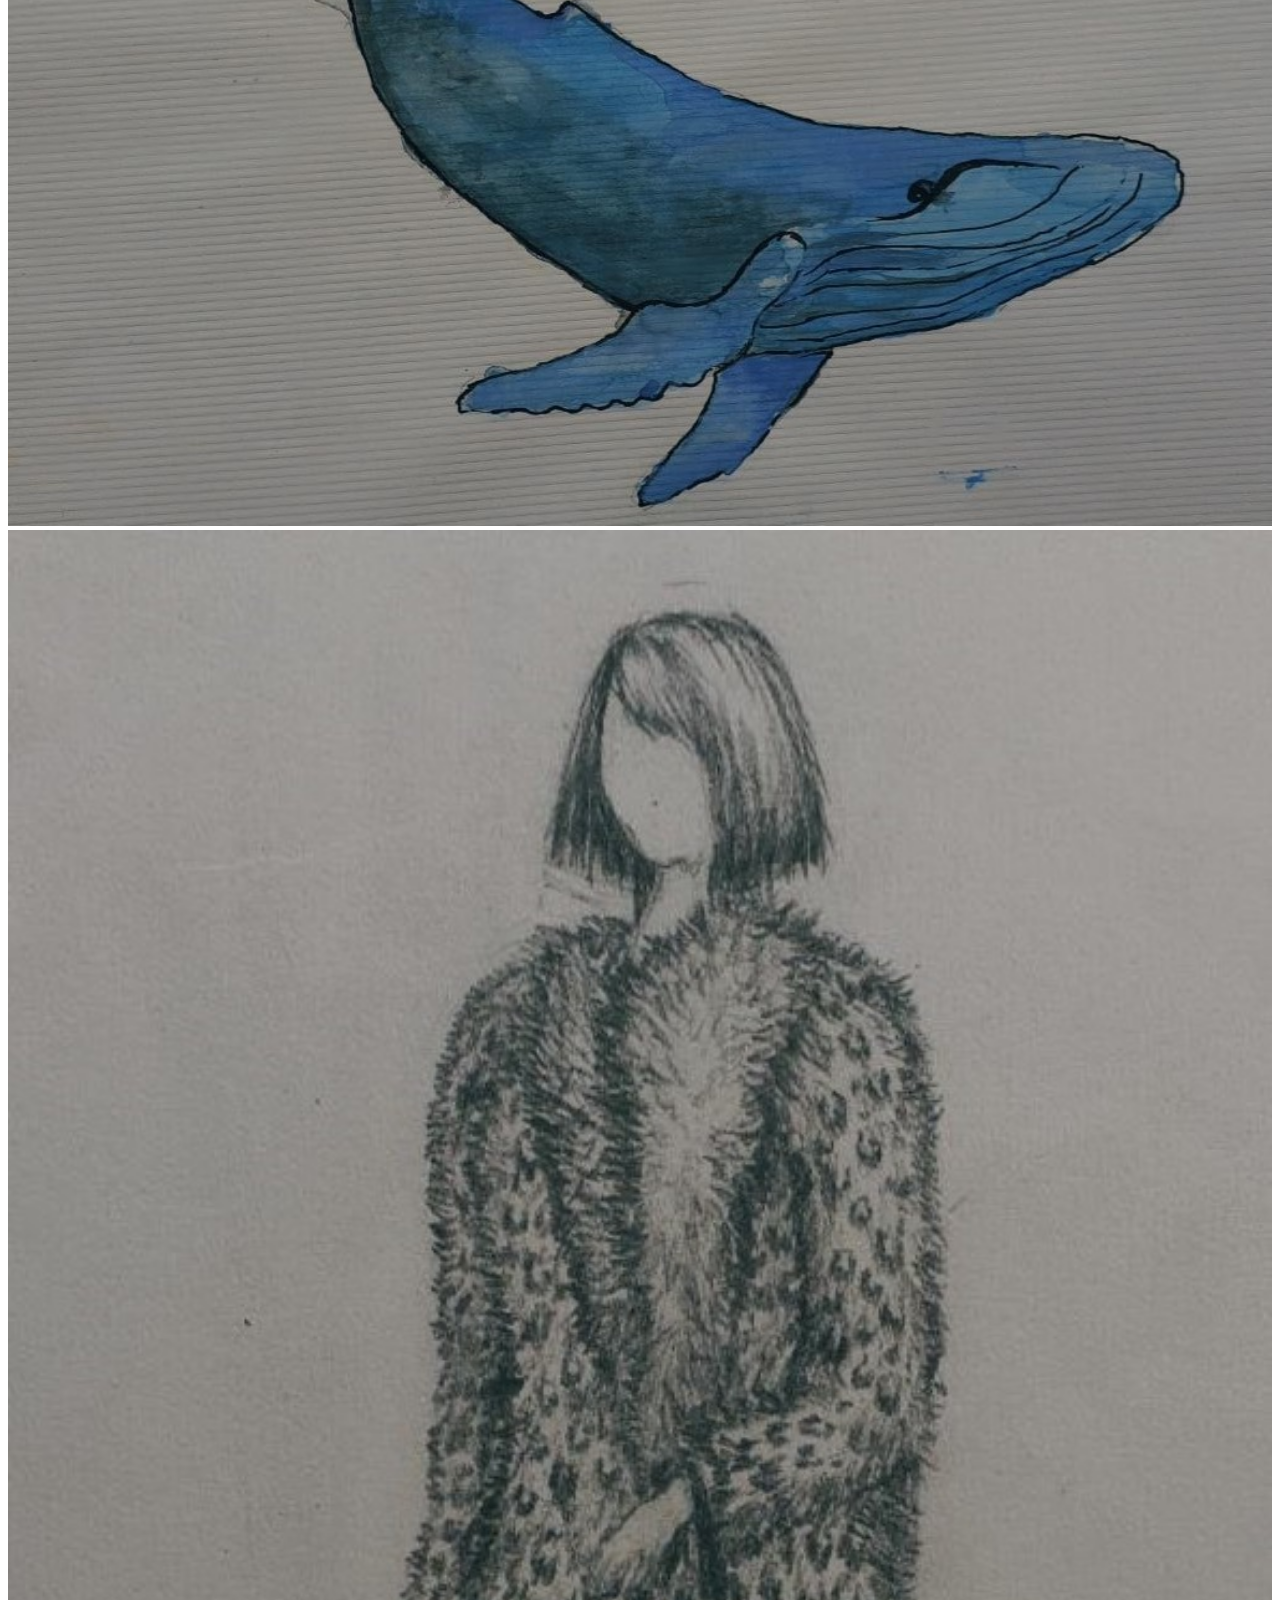
==== commit 3f380c58: "Update interesi.html" ====
--- a/MyWebsite/interesi.html
+++ b/MyWebsite/interesi.html
@@ -69,7 +69,7 @@
         <div class="interesi">
             <img src="slika1111.jpg" alt="Interesi" style="width:100%;  ">
              <div class="text1">
-                <h3><b>ЦВЕЌЕТО КАКО ХОБИ</b></h3>
+                <h3><b>УМЕТНОСТ</b></h3>
             </div>
             <div class="tekst2">
                 <p> Задачата на уметноста е да ги возбуди срцата. Сето она  што нашата душа  нејасно го чуствува,
